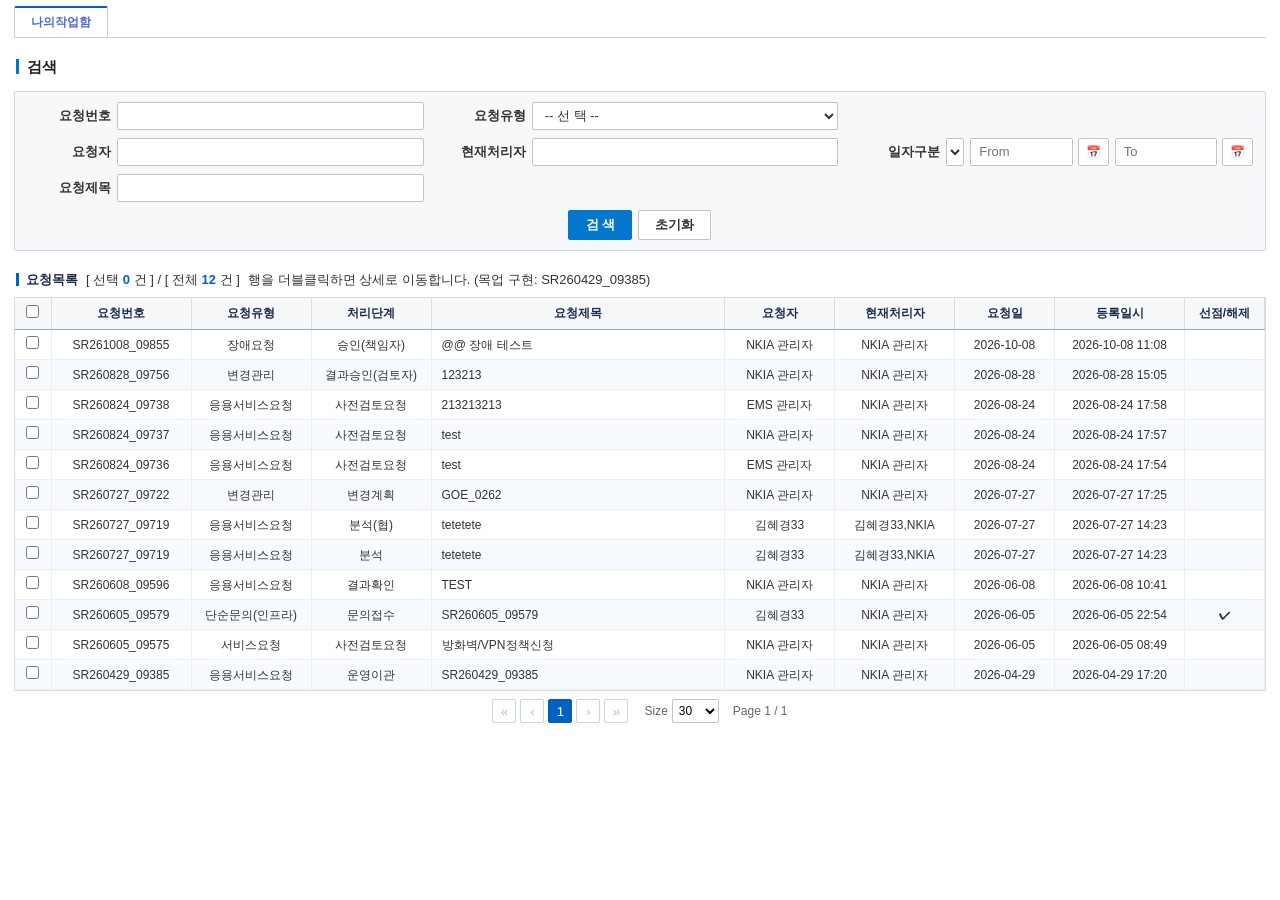
==== pages/mypage.html @ 5433b021 "Add files via upload" ====
<!DOCTYPE html>
<html lang="ko">
<head>
  <meta charset="utf-8">
  <meta name="viewport" content="width=device-width, initial-scale=1">
  <title>대기함 — My Page 〉 나의 작업함 | SR관리시스템</title>
  <link rel="stylesheet" href="../assets/css/tokens.css">
  <link rel="stylesheet" href="../assets/css/common.css">
  <script src="../assets/js/datepicker.js" defer></script>
</head>
<body class="content-page">
<!-- 콘텐츠 전용 문서: 셸(좌측 메뉴 + 상단 헤더 + 탭)은 index.html 이 유지 -->
<!-- 화면 정의서: functionMd/mypage.md
     흐름: 나의작업함(대기함 목록) → 행 더블클릭 → [요청번호] 운영이관 문서탭 → CSR 전송 팝업 -->
  <main class="app-content">

    <!-- 인페이지 문서 탭 (원본: 나의작업함 | [SR…] 운영이관 ✕) -->
    <div class="doc-tabs" id="docTabs">
      <div class="doc-tab active" data-doc="list">나의작업함</div>
      <div class="doc-tab" data-doc="detail" hidden><span class="dt-label"></span><span class="x" title="닫기">✕</span></div>
    </div>

    <!-- =====================================================================
         문서 1 · 나의작업함 (대기함 목록)
    ====================================================================== -->
    <section class="doc-panel" data-doc="list">
      <div class="page-title">검색</div>
      <div class="search-box search-box--col3">
        <div class="sb-field"><span class="fc-label">요청번호</span><input class="field" id="sfSr"></div>
        <div class="sb-field"><span class="fc-label">요청유형</span>
          <select class="field" id="sfType">
            <option value="">-- 선 택 --</option>
            <option>서비스요청</option><option>변경관리</option><option>장애요청</option><option>문제요청</option>
            <option>구성항목변경관리</option><option>응용서비스요청</option><option>결함요청</option>
            <option>단순문의(응용)</option><option>단순문의(인프라)</option>
          </select></div>
        <div></div>
        <div class="sb-field"><span class="fc-label">요청자</span><input class="field" id="sfUser"></div>
        <div class="sb-field"><span class="fc-label">현재처리자</span><input class="field" id="sfWorker"></div>
        <div class="sb-field"><span class="fc-label">일자구분</span>
          <select class="field" id="sfDateType"><option value="">-- 선 택 --</option><option>요청일</option><option>등록일시</option></select>
          <div class="input-wrap input-wrap--datetime"><input class="field" placeholder="From"><button class="icon-btn" title="달력">📅</button></div>
          <div class="input-wrap input-wrap--datetime"><input class="field" placeholder="To"><button class="icon-btn" title="달력">📅</button></div>
        </div>
        <div class="sb-field"><span class="fc-label">요청제목</span><input class="field" id="sfTitle"></div>
        <div></div><div></div>
        <div class="sb-actions sb-actions--center">
          <button class="btn btn--primary" id="btnSearch">검 색</button>
          <button class="btn" id="btnReset">초기화</button>
        </div>
      </div>

      <div class="subhead">
        <span class="title">요청목록</span>
        <span class="meta">[ 선택 <b id="listChk">0</b> 건 ] / [ 전체 <b id="listTotal">0</b> 건 ]</span>
        <span class="meta">행을 더블클릭하면 상세로 이동합니다. (목업 구현: SR260429_09385)</span>
      </div>
      <div class="grid-scroll">
        <table class="grid" style="min-width:1200px;">
          <thead>
            <tr>
              <th style="width:36px"><input type="checkbox" id="listAll"></th>
              <th style="width:140px">요청번호</th>
              <th style="width:120px">요청유형</th>
              <th style="width:120px">처리단계</th>
              <th>요청제목</th>
              <th style="width:110px">요청자</th>
              <th style="width:120px">현재처리자</th>
              <th style="width:100px">요청일</th>
              <th style="width:130px">등록일시</th>
              <th style="width:80px">선점/해제</th>
            </tr>
          </thead>
          <tbody id="listBody"></tbody>
        </table>
      </div>
      <div class="pager">
        <button disabled>&laquo;</button><button disabled>&lsaquo;</button>
        <button class="active">1</button>
        <button disabled>&rsaquo;</button><button disabled>&raquo;</button>
        <span class="pg-size">Size <select><option>30</option><option>50</option><option>100</option></select></span>
        <span class="pg-info">Page 1 / 1</span>
      </div>
    </section>

    <!-- =====================================================================
         문서 2 · [SR260429_09385] 운영이관 (요청 상세)
    ====================================================================== -->
    <section class="doc-panel" data-doc="detail" hidden>

      <div class="flow-head">
        <span class="title">절차 흐름도</span>
        <span class="spacer"></span>
        <button class="btn btn--primary btn--sm" id="btnFoldAll">폼 펼치기</button>
        <button class="btn btn--primary btn--sm" id="btnFoldNone">폼 접기</button>
        <button class="btn btn--primary btn--sm">CSR게시판</button>
      </div>
      <div class="proc-flow" id="procFlow"></div>

      <!-- 현재 단계: 운영이관 -->
      <div class="foldable">
        <div class="fold-head">운영이관</div>
        <div class="fold-body">
          <div class="subhead">
            <span class="title">테스트 현황</span>
            <span class="spacer"></span>
            <button class="btn btn--primary">테스트 계획/결과</button>
          </div>
          <div class="grid-scroll grid-scroll--min3">
            <table class="grid">
              <thead><tr><th>유형</th><th style="width:16%">테스트케이스</th><th style="width:12%">성공</th><th style="width:12%">실패</th><th style="width:12%">결함</th></tr></thead>
              <tbody>
                <tr><td class="num">단위테스트</td><td class="num">1</td><td class="num">1</td><td class="num">0</td><td class="num">0</td></tr>
                <tr><td class="num">사용자승인테스트</td><td class="num">1</td><td class="num">1</td><td class="num">0</td><td class="num">0</td></tr>
              </tbody>
            </table>
          </div>

          <div class="form">
            <div class="form-row">
              <div class="fc fc--full">
                <span class="fc-label">소스 URL</span>
                <div class="url-row"><input class="field" readonly value="https://svn.tmoney.example/svn/NSS"><button class="btn btn--primary">소스 목록</button></div>
              </div>
              <div class="fc fc--full">
                <span class="fc-label">산출물 URL</span>
                <div class="url-row"><input class="field" readonly value=""><button class="btn btn--primary" disabled>산출물 목록</button></div>
              </div>
            </div>
            <div class="note-warn">소스 URL/산출물URL 정보가 없을 시 소스 목록/산출물 목록이 보이지 않습니다.</div>
            <div class="form-row">
              <div class="fc fc--span2">
                <span class="fc-label">CSR전송유형</span>
                <div class="radio-set">
                  <label><input type="radio" name="csrType" value="01"> 펌웨어/앱</label>
                  <label><input type="radio" name="csrType" value="02" checked> 운영정보</label>
                  <label><input type="radio" name="csrType" value="03"> 대상아님</label>
                </div>
              </div>
            </div>
            <div class="form-row">
              <div class="fc"><div class="btn-group"><button class="btn btn--primary" id="btnCsrOpen">CSR 전송</button></div></div>
            </div>
            <div class="form-row">
              <div class="fc fc--full">
                <span class="fc-label">결과확인</span>
                <div class="textarea-wrap">
                  <textarea class="field ta--4row"></textarea>
                  <div class="scroll-btns"><button class="up">▲</button><button class="down">▼</button></div>
                </div>
              </div>
            </div>
          </div>

          <div class="ctabs">
            <div class="ctab active">파일정보<span class="cnt">0</span></div>
            <div class="ctab">IT자원정보<span class="cnt">0</span></div>
            <div class="ctab">연관SR정보<span class="cnt">0</span></div>
          </div>
          <div class="subhead">
            <span class="title">첨부파일 목록</span>
            <span class="spacer"></span>
            <button class="btn btn--primary">파일 선택</button>
          </div>
          <div class="grid-scroll grid-scroll--min3">
            <table class="grid">
              <thead><tr><th>파일명</th><th style="width:140px">작업명</th><th style="width:110px">등록자</th><th style="width:110px">등록일</th><th style="width:80px">Size</th><th style="width:60px">삭제</th></tr></thead>
              <tbody><tr><td class="empty" colspan="6">첨부된 파일이 없습니다.</td></tr></tbody>
            </table>
          </div>
        </div>
      </div>

      <div class="form-actions"><button class="btn btn--primary" id="btnDone">완료</button></div>

      <!-- 이전 단계 내용 (읽기전용 · 접이식) — 요청등록은 펼침, 나머지는 접힘 -->
      <div class="foldable js-fold">
        <div class="fold-head">요청등록<span class="spacer"></span><button class="btn btn--sm fold-btn">접기</button></div>
        <div class="fold-body">
          <div class="section-title">기본 정보</div>
          <div class="form">
            <div class="form-row">
              <div class="fc"><span class="fc-label">요청유형</span>
                <select class="field" disabled><option>응용서비스요청</option></select></div>
              <div class="fc"><span class="fc-label">요청번호</span><input class="field" readonly value="SR260429_09385"></div>
              <div class="fc"><span class="fc-label">상위연계요청번호</span>
                <div class="input-wrap"><input class="field" readonly><button class="icon-btn" disabled>↺</button></div></div>
              <div class="fc"></div>
            </div>
            <div class="form-row">
              <div class="fc"><span class="fc-label">요청자</span>
                <div class="input-wrap"><input class="field" readonly value="NKIA 관리자"><button class="icon-btn" disabled>🔍</button><button class="icon-btn" disabled>↺</button></div></div>
              <div class="fc"><span class="fc-label">요청자부서</span><input class="field" readonly value="MY TMONEY"></div>
              <div class="fc"><span class="fc-label">등록자</span><input class="field" readonly value="NKIA 관리자"></div>
              <div class="fc"></div>
            </div>
          </div>
          <div class="section-title">요청 정보</div>
          <div class="form">
            <div class="form-row">
              <div class="fc"><span class="fc-label req">시스템</span>
                <div class="input-wrap"><input class="field" readonly value="수도권통합정산시스템"><button class="icon-btn" disabled>🔍</button><button class="icon-btn" disabled>↺</button></div></div>
              <div class="fc"><span class="fc-label req">업무책임자</span>
                <div class="input-wrap"><input class="field" readonly value="NKIA 관리자"><button class="icon-btn" disabled>🔍</button><button class="icon-btn" disabled>↺</button></div></div>
              <div class="fc"><span class="fc-label req">요청일시</span>
                <div class="input-wrap"><input class="field" readonly value="2026-04-29"><button class="icon-btn" disabled>📅</button>
                  <select class="field field--time" disabled><option>17</option></select><select class="field field--time" disabled><option>20</option></select></div></div>
              <div class="fc"><span class="fc-label req">완료요구일시</span>
                <div class="input-wrap"><input class="field" readonly value="2026-05-06"><button class="icon-btn" disabled>📅</button>
                  <select class="field field--time" disabled><option>17</option></select><select class="field field--time" disabled><option>20</option></select></div></div>
            </div>
            <div class="form-row">
              <div class="fc"><span class="fc-label">업무</span><input class="field" readonly value="1회용교통카드"></div>
              <div class="fc"><span class="fc-label">업무담당자</span><input class="field" readonly value="NKIA 관리자"></div>
              <div class="fc"><span class="fc-label">관리부서책임자</span><input class="field" readonly value="NKIA 관리자"></div>
              <div class="fc"><span class="fc-label req">요청부서책임자</span>
                <div class="input-wrap"><input class="field" readonly value="NKIA 관리자"><button class="icon-btn" disabled>🔍</button><button class="icon-btn" disabled>↺</button></div></div>
            </div>
            <div class="form-row">
              <div class="fc fc--full"><span class="fc-label req">제목</span><input class="field" readonly value="SR260429_09385"></div>
            </div>
            <div class="form-row">
              <div class="fc fc--full"><span class="fc-label req">요청내용</span>
                <div class="textarea-wrap">
                  <textarea class="field" readonly>▣ 현상 및 문제점
 -

▣ 요청 내용
 -
 -
 -

▣ 데이터 사용 용도 및 목적/제공처
 ※ 데이터 추출을 위한 CSR인 경우, 필수 입력항목입니다.
 ※ 미작성 시 반려됩니다.
 - 용도 및 목적
 - 제공처

▣ 연락처</textarea>
                  <div class="scroll-btns"><button class="up">▲</button><button class="down">▼</button></div>
                </div></div>
            </div>
          </div>
        </div>
      </div>
      <div id="prevFolds"></div>
    </section>

    <!-- =====================================================================
         팝업 · CSR 전송 (원본 운영이관 단계 [CSR 전송] 팝업 재현 + mypage.md 수정사항 반영)
    ====================================================================== -->
    <div class="modal-overlay" id="csrModal" aria-hidden="true">
      <div class="modal modal--csr" role="dialog" aria-modal="true" aria-label="CSR 전송">
        <div class="modal-head">CSR 전송<span class="mh-close" data-close title="닫기">✕</span></div>
        <div class="modal-body">

          <div class="page-title">검색</div>
          <div class="search-box search-box--nowrap">
            <div class="sb-field">
              <span class="fc-label">요청일</span>
              <div class="input-wrap input-wrap--datetime"><input class="field" id="csrFrom"><button class="icon-btn" title="달력">📅</button></div>
              <span>~</span>
              <div class="input-wrap input-wrap--datetime"><input class="field" id="csrTo"><button class="icon-btn" title="달력">📅</button></div>
            </div>
            <div class="sb-actions sb-actions--center">
              <button class="btn btn--primary" id="btnCsrSearch">검 색</button>
              <button class="btn" id="btnCsrReset">초기화</button>
            </div>
          </div>

          <!-- 대상 CSR : 현재 요청과 동일한 업무코드의 CSR 전체 -->
          <div class="subhead">
            <span class="title">대상 CSR</span>
            <span class="meta">[ 선택 <b id="tgtChk">0</b> 건 ]</span>
            <span class="spacer"></span>
            <label class="opt">배포승인시험만 수행 <input type="checkbox" id="chkTestOnly"></label>
            <button class="btn btn--primary" id="btnSend">전송</button>
          </div>
          <div class="grid-scroll grid-scroll--rows" style="--grid-visible-rows:5">
            <table class="grid">
              <thead>
                <tr>
                  <th style="width:36px"><input type="checkbox" id="tgtAll"></th>
                  <th style="width:150px">요청번호</th>
                  <th>제목</th>
                  <th style="width:100px">요청일</th>
                  <th style="width:110px">요청자</th>
                  <th style="width:110px">작업단계</th>
                </tr>
              </thead>
              <tbody id="tgtBody"></tbody>
            </table>
          </div>

          <!-- CSR 전송 현황 (구 '배포/승인시험 현황') : 현재 요청번호가 속한 그룹만 · 그룹요청번호 내림차순 -->
          <div class="subhead">
            <span class="title">CSR 전송 현황</span>
            <span class="meta">[ 선택 <b id="stChk">0</b> 건 ] / [ 전체 <b id="stTotal">0</b> 건 ]</span>
            <span class="spacer"></span>
            <button class="btn btn--primary" id="btnCancelSend">전송취소</button>
          </div>
          <div class="grid-scroll grid-scroll--rows" style="--grid-visible-rows:6">
            <table class="grid" style="min-width:1040px;">
              <thead>
                <tr>
                  <th style="width:36px"><input type="checkbox" id="stAll"></th>
                  <th style="width:140px">그룹요청번호</th>
                  <th style="width:140px">요청번호</th>
                  <th>제목</th>
                  <th style="width:100px">전송일자</th>
                  <th style="width:80px">전송상태</th>
                  <th style="width:100px">취소일자</th>
                  <th style="width:80px">취소상태</th>
                </tr>
              </thead>
              <tbody id="stBody"></tbody>
            </table>
          </div>
        </div>
        <div class="modal-foot"><button class="btn btn--muted" data-close>닫 기</button></div>
      </div>
    </div>

    <!-- 알림/확인 대화상자 (경고창) — 다른 모달 위에 뜬다 -->
    <div class="modal-overlay modal-overlay--top" id="dlg" aria-hidden="true">
      <div class="modal modal--narrow" role="alertdialog" aria-modal="true">
        <div class="modal-head"><span id="dlgTitle">알림</span></div>
        <div class="dlg-msg" id="dlgMsg"></div>
        <div class="modal-foot">
          <button class="btn btn--primary" id="dlgOk">확인</button>
          <button class="btn btn--muted" id="dlgCancel">취소</button>
        </div>
      </div>
    </div>

  </main>

<script>
(function () {
  var $ = function (id) { return document.getElementById(id); };
  var each = function (list, fn) { Array.prototype.forEach.call(list, fn); };

  /* ---------- 공통: 날짜 ---------- */
  function pad(n, w) { n = String(n); while (n.length < (w || 2)) n = '0' + n; return n; }
  function ymd(d) { return d.getFullYear() + '-' + pad(d.getMonth() + 1) + '-' + pad(d.getDate()); }
  var NOW = new Date();
  var TODAY = ymd(NOW);
  function monthsAgo(n) { var d = new Date(NOW); d.setMonth(d.getMonth() - n); return ymd(d); }

  /* ---------- 공통: 경고창(알림/확인) ---------- */
  var dlgOk = null;
  function openDlg(title, msg, withCancel, onOk) {
    $('dlgTitle').textContent = title; $('dlgMsg').textContent = msg;
    $('dlgCancel').hidden = !withCancel; dlgOk = onOk || null;
    $('dlg').classList.add('open');
  }
  function closeDlg() { $('dlg').classList.remove('open'); }
  function uiAlert(msg) { openDlg('알림', msg, false); }
  function uiConfirm(msg, onOk) { openDlg('확인', msg, true, onOk); }
  $('dlgOk').addEventListener('click', function () { var f = dlgOk; closeDlg(); if (f) f(); });
  $('dlgCancel').addEventListener('click', closeDlg);

  /* =====================================================================
     1. 나의작업함 (대기함 목록)
  ===================================================================== */
  var CUR_SR = 'SR260429_09385';   /* 목업으로 상세 구현한 요청 */
  var LIST = [
    ['SR261008_09855', '장애요청',       '승인(책임자)',     '@@ 장애 테스트',   'NKIA 관리자', 'NKIA 관리자',       '2026-10-08', '2026-10-08 11:08', ''],
    ['SR260828_09756', '변경관리',       '결과승인(검토자)', '123213',           'NKIA 관리자', 'NKIA 관리자',       '2026-08-28', '2026-08-28 15:05', ''],
    ['SR260824_09738', '응용서비스요청', '사전검토요청',     '213213213',        'EMS 관리자',  'NKIA 관리자',       '2026-08-24', '2026-08-24 17:58', ''],
    ['SR260824_09737', '응용서비스요청', '사전검토요청',     'test',             'NKIA 관리자', 'NKIA 관리자',       '2026-08-24', '2026-08-24 17:57', ''],
    ['SR260824_09736', '응용서비스요청', '사전검토요청',     'test',             'EMS 관리자',  'NKIA 관리자',       '2026-08-24', '2026-08-24 17:54', ''],
    ['SR260727_09722', '변경관리',       '변경계획',         'GOE_0262',         'NKIA 관리자', 'NKIA 관리자',       '2026-07-27', '2026-07-27 17:25', ''],
    ['SR260727_09719', '응용서비스요청', '분석(협)',         'tetetete',         '김혜경33',    '김혜경33,NKIA',     '2026-07-27', '2026-07-27 14:23', ''],
    ['SR260727_09719', '응용서비스요청', '분석',             'tetetete',         '김혜경33',    '김혜경33,NKIA',     '2026-07-27', '2026-07-27 14:23', ''],
    ['SR260608_09596', '응용서비스요청', '결과확인',         'TEST',             'NKIA 관리자', 'NKIA 관리자',       '2026-06-08', '2026-06-08 10:41', ''],
    ['SR260605_09579', '단순문의(인프라)','문의접수',        'SR260605_09579',   '김혜경33',    'NKIA 관리자',       '2026-06-05', '2026-06-05 22:54', '✔'],
    ['SR260605_09575', '서비스요청',     '사전검토요청',     '방화벽/VPN정책신청','NKIA 관리자','NKIA 관리자',       '2026-06-05', '2026-06-05 08:49', ''],
    ['SR260429_09385', '응용서비스요청', '운영이관',         'SR260429_09385',   'NKIA 관리자', 'NKIA 관리자',       '2026-04-29', '2026-04-29 17:20', '']
  ];
  var listView = LIST.slice();

  function renderList() {
    $('listBody').innerHTML = listView.map(function (r) {
      return '<tr class="is-openable" data-sr="' + r[0] + '">' +
        '<td class="num"><input type="checkbox" class="list-chk"></td>' +
        '<td class="num">' + r[0] + '</td><td class="num">' + r[1] + '</td><td class="num">' + r[2] + '</td>' +
        '<td>' + r[3] + '</td><td class="num">' + r[4] + '</td><td class="num">' + r[5] + '</td>' +
        '<td class="date">' + r[6] + '</td><td class="date">' + r[7] + '</td><td class="num">' + r[8] + '</td></tr>';
    }).join('') || '<tr><td class="empty" colspan="10">조회된 요청이 없습니다.</td></tr>';
    $('listTotal').textContent = listView.length;
    $('listChk').textContent = 0; $('listAll').checked = false;
  }
  $('listBody').addEventListener('change', function () {
    $('listChk').textContent = $('listBody').querySelectorAll('.list-chk:checked').length;
  });
  $('listAll').addEventListener('change', function () {
    var on = this.checked;
    each($('listBody').querySelectorAll('.list-chk'), function (c) { c.checked = on; });
    $('listChk').textContent = on ? $('listBody').querySelectorAll('.list-chk').length : 0;
  });
  $('listBody').addEventListener('dblclick', function (e) {
    var tr = e.target.closest('tr[data-sr]'); if (!tr) return;
    openDetail();   /* 목업: 어느 행을 더블클릭해도 CUR_SR 상세로 진입 */
  });
  function has(v, q) { return !q || String(v).indexOf(q) > -1; }
  $('btnSearch').addEventListener('click', function () {
    var sr = $('sfSr').value.trim(), tp = $('sfType').value, us = $('sfUser').value.trim(),
        wk = $('sfWorker').value.trim(), tt = $('sfTitle').value.trim();
    listView = LIST.filter(function (r) {
      return has(r[0], sr) && (!tp || r[1] === tp) && has(r[4], us) && has(r[5], wk) && has(r[3], tt);
    });
    renderList();
  });
  $('btnReset').addEventListener('click', function () {
    ['sfSr', 'sfUser', 'sfWorker', 'sfTitle'].forEach(function (id) { $(id).value = ''; });
    $('sfType').value = ''; $('sfDateType').value = '';
    listView = LIST.slice(); renderList();
  });
  renderList();

  /* =====================================================================
     2. 문서 탭 (나의작업함 ↔ [요청번호] 운영이관)
  ===================================================================== */
  function showDoc(key) {
    each(document.querySelectorAll('.doc-tab'), function (t) { t.classList.toggle('active', t.dataset.doc === key); });
    each(document.querySelectorAll('.doc-panel'), function (p) { p.hidden = p.dataset.doc !== key; });
  }
  var detailTab = document.querySelector('.doc-tab[data-doc="detail"]');
  function openDetail() {
    detailTab.querySelector('.dt-label').textContent = '[' + CUR_SR + '] 운영이관';
    detailTab.hidden = false; showDoc('detail'); scrollFlowToActive();
  }
  $('docTabs').addEventListener('click', function (e) {
    var tab = e.target.closest('.doc-tab'); if (!tab) return;
    if (e.target.classList.contains('x')) { tab.hidden = true; showDoc('list'); return; }
    showDoc(tab.dataset.doc);
  });

  /* =====================================================================
     3. 절차 흐름도 (원본 SR260429_09385 이력) · 이전 단계 접기 패널
  ===================================================================== */
  var USER = 'NKIA 관리자';
  var FLOW = [
    { name: '요청등록',               s: '2026-04-29 17:20', e: '2026-04-29 17:20' },
    { name: '사전검토요청',           s: '2026-04-29 17:20', e: '2026-04-29 17:21' },
    { name: '요청부서 책임자승인',    s: '2026-04-29 17:21', e: '2026-04-29 17:21' },
    { name: '관리부서 책임자승인',    s: '2026-04-29 17:21', e: '2026-04-29 17:21' },
    { name: '접수',                   s: '2026-04-29 17:21', e: '2026-04-29 17:21' },
    { name: '분석',                   s: '2026-04-29 17:21', e: '2026-04-29 17:22' },
    { name: '[협업] 분석(협)',        s: '2026-04-29 17:21', e: '2026-04-29 17:21' },
    { name: '개발부서 책임자승인',    s: '2026-04-29 17:22', e: '2026-04-29 17:22' },
    { name: '설계/개발',              s: '2026-04-29 17:22', e: '2026-04-29 17:23' },
    { name: '[협업] 설계/개발(협)',   s: '2026-04-29 17:22', e: '2026-04-29 17:22' },
    { name: '3자 단위테스트',         s: '2026-04-29 17:23', e: '2026-04-29 17:23' },
    { name: '[협업] 3자 단위테스트(협)', s: '2026-04-29 17:23', e: '2026-04-29 17:23' },
    { name: '사용자승인 테스트',      s: '2026-04-29 17:23', e: '2026-04-29 17:23' },
    { name: '운영이관',               s: '2026-04-29 17:23', e: '' }
  ];
  var ACTIVE = FLOW.length - 1;
  function info(t, v) {
    return '<div class="proc-info"><span class="proc-info-title">' + t + '</span> <span class="proc-info-text">' + (v || '') + '</span></div>';
  }
  $('procFlow').innerHTML = FLOW.map(function (s, i) {
    return '<div class="proc-step"><div class="proc-arrow' + (i === ACTIVE ? ' active' : '') +
      '"><span class="proc-name">' + s.name + '</span></div>' +
      info('담당', USER) + info('시작', s.s) + info('종료', s.e) + '</div>';
  }).join('');
  /* 원본처럼 현재 단계가 보이도록 흐름도를 오른쪽 끝으로 스크롤 */
  function scrollFlowToActive() { var f = $('procFlow'); f.scrollLeft = f.scrollWidth; }

  /* 요청등록 이후 ~ 사용자승인 테스트 : 접힌 상태의 읽기전용 패널 (협업 단계는 상위 단계에 포함) */
  $('prevFolds').innerHTML = FLOW.slice(1, ACTIVE).filter(function (s) { return s.name.indexOf('[협업]') !== 0; })
    .map(function (s) {
      return '<div class="foldable js-fold collapsed">' +
        '<div class="fold-head">' + s.name + '<span class="spacer"></span><button class="btn btn--sm fold-btn">열기</button></div>' +
        '<div class="fold-body"><div class="form"><div class="form-row">' +
          '<div class="fc"><span class="fc-label">처리자</span><input class="field" readonly value="' + USER + '"></div>' +
          '<div class="fc"><span class="fc-label">시작일시</span><input class="field" readonly value="' + s.s + '"></div>' +
          '<div class="fc"><span class="fc-label">종료일시</span><input class="field" readonly value="' + s.e + '"></div>' +
          '<div class="fc"></div>' +
          '<div class="fc fc--full"><span class="fc-label">의견</span><textarea class="field ta--3row" readonly></textarea></div>' +
        '</div></div></div></div>';
    }).join('');

  function setFold(box, collapsed) {
    box.classList.toggle('collapsed', collapsed);
    var b = box.querySelector('.fold-btn'); if (b) b.textContent = collapsed ? '열기' : '접기';
  }
  document.addEventListener('click', function (e) {
    var head = e.target.closest('.js-fold > .fold-head'); if (!head) return;
    var box = head.parentElement; setFold(box, !box.classList.contains('collapsed'));
  });
  $('btnFoldAll').addEventListener('click', function () { each(document.querySelectorAll('.js-fold'), function (b) { setFold(b, false); }); });
  $('btnFoldNone').addEventListener('click', function () { each(document.querySelectorAll('.js-fold'), function (b) { setFold(b, true); }); });
  $('btnDone').addEventListener('click', function () { uiAlert('운영이관 완료 처리는 목업 범위 외입니다.\n(백엔드 미연동)'); });

  /* =====================================================================
     4. CSR 전송 팝업
       - 대상 CSR   : 현재 요청과 동일한 업무코드(BIZ)의 CSR 전체, 요청일 기간으로 검색
       - CSR 전송 현황 : 현재 요청번호(CUR_SR)를 포함한 그룹만, 그룹요청번호 내림차순
  ===================================================================== */
  var BIZ = { code: 'SFZ', name: '1회용교통카드' };   /* SR260429_09385 의 업무 */
  var TARGETS = [
    { no: 'SR260429_09385', title: 'SR260429_09385',                       date: '2026-04-29', user: 'NKIA 관리자', step: '운영이관' },
    { no: 'SR260601_09563', title: '@@test@@test@@test@@test@@test@@test', date: '2026-06-01', user: 'NKIA 관리자', step: '설계/개발' },
    { no: 'SR260602_09564', title: 'SR260602_09564',                       date: '2026-06-02', user: 'NKIA 관리자', step: '요청종료' },
    { no: 'SR260608_09595', title: 'SR260608_09595',                       date: '2026-06-08', user: '김혜경33',    step: '요청종료' },
    { no: 'SR260317_08425', title: 'SR260317_08420',                       date: '2026-03-17', user: 'NKIA 관리자', step: '요청종료' }
  ];
  function titleOf(no) { for (var i = 0; i < TARGETS.length; i++) if (TARGETS[i].no === no) return TARGETS[i].title; return ''; }

  /* 전송 이력 (전체). 현재 요청이 포함되지 않은 그룹도 검증에는 쓰이지만 목록에는 보이지 않는다. */
  var SENT = [
    { grp: 'GR260330_00001', no: 'SR260317_08425', sendDt: '2026-03-30', sendSt: '완료', cancelDt: '', cancelSt: '' },
    { grp: 'GR261012_00001', no: 'SR260429_09385', sendDt: '2026-10-12', sendSt: '완료', cancelDt: '2026-10-13', cancelSt: '완료' },
    { grp: 'GR261015_00001', no: 'SR260429_09385', sendDt: '2026-10-15', sendSt: '완료', cancelDt: '', cancelSt: '' },
    { grp: 'GR261015_00001', no: 'SR260602_09564', sendDt: '2026-10-15', sendSt: '완료', cancelDt: '', cancelSt: '' }
  ];
  function isCancelled(r) { return r.cancelSt === '완료'; }

  /* 그룹요청번호 = 'GR' + YYMMDD + '_' + 5자리 순번 (같은 일자 안에서 1씩 증가) */
  function nextGroupNo() {
    var prefix = 'GR' + TODAY.slice(2).replace(/-/g, '') + '_', max = 0;
    SENT.forEach(function (r) { if (r.grp.indexOf(prefix) === 0) max = Math.max(max, parseInt(r.grp.slice(prefix.length), 10)); });
    return prefix + pad(max + 1, 5);
  }

  /* 전송 검증: 선택한 SR 집합과 '정확히 같은 SR 집합'으로 묶인 그룹이 (취소되지 않은 채) 이미 있으면 실패
     - 2개 이상 선택: 선택한 SR 들이 모두 같은 그룹에 묶여 있고 그 그룹이 선택 SR 로만 구성된 경우
     - 1개 선택   : 그 SR 하나만으로 구성된 그룹이 있는 경우
     - 취소상태(완료)인 그룹은 제외 */
  function isDuplicate(nos) {
    var groups = {};
    SENT.forEach(function (r) {
      if (isCancelled(r)) return;
      (groups[r.grp] = groups[r.grp] || []).push(r.no);
    });
    var want = nos.slice().sort().join('|');
    return Object.keys(groups).some(function (g) { return groups[g].slice().sort().join('|') === want; });
  }

  function renderTargets() {
    var from = $('csrFrom').value, to = $('csrTo').value;
    var rows = TARGETS.filter(function (t) { return (!from || t.date >= from) && (!to || t.date <= to); });
    $('tgtBody').innerHTML = rows.map(function (t) {
      return '<tr data-no="' + t.no + '"><td class="num"><input type="checkbox" class="tgt-chk"></td>' +
        '<td class="num">' + t.no + '</td><td>' + t.title + '</td><td class="date">' + t.date + '</td>' +
        '<td>' + t.user + '</td><td class="num">' + t.step + '</td></tr>';
    }).join('') || '<tr><td class="empty" colspan="6">조회된 CSR이 없습니다.</td></tr>';
    $('tgtChk').textContent = 0; $('tgtAll').checked = false;
  }
  $('tgtBody').addEventListener('change', function () {
    $('tgtChk').textContent = $('tgtBody').querySelectorAll('.tgt-chk:checked').length;
  });
  $('tgtAll').addEventListener('change', function () {
    var on = this.checked;
    each($('tgtBody').querySelectorAll('.tgt-chk'), function (c) { c.checked = on; });
    $('tgtChk').textContent = $('tgtBody').querySelectorAll('.tgt-chk:checked').length;
  });

  function visibleSent() {
    var mine = {};
    SENT.forEach(function (r) { if (r.no === CUR_SR) mine[r.grp] = true; });
    return SENT.filter(function (r) { return mine[r.grp]; }).sort(function (a, b) {
      return a.grp < b.grp ? 1 : a.grp > b.grp ? -1 : (a.no < b.no ? -1 : a.no > b.no ? 1 : 0);
    });
  }
  function renderSent() {
    var rows = visibleSent();
    $('stBody').innerHTML = rows.map(function (r) {
      var off = isCancelled(r);
      return '<tr class="' + (off ? 'is-disabled' : '') + '" data-grp="' + r.grp + '">' +
        '<td class="num"><input type="checkbox" class="st-chk"' + (off ? ' disabled' : '') + '></td>' +
        '<td class="num">' + r.grp + '</td><td class="num">' + r.no + '</td>' +
        '<td>' + titleOf(r.no) + '</td><td class="date">' + r.sendDt + '</td><td class="num">' + r.sendSt + '</td>' +
        '<td class="date">' + r.cancelDt + '</td><td class="num">' + r.cancelSt + '</td></tr>';
    }).join('') || '<tr><td class="empty" colspan="8">전송된 CSR이 없습니다.</td></tr>';
    $('stTotal').textContent = rows.length; $('stAll').checked = false; syncSentSel();
  }
  /* 체크 시 같은 그룹요청번호 행을 함께 선택/해제 */
  function syncSentSel() {
    var n = 0;
    each($('stBody').querySelectorAll('tr[data-grp]'), function (tr) {
      var c = tr.querySelector('.st-chk'); tr.classList.toggle('selected', c.checked); if (c.checked) n++;
    });
    $('stChk').textContent = n;
  }
  $('stBody').addEventListener('change', function (e) {
    if (!e.target.classList.contains('st-chk')) return;
    var grp = e.target.closest('tr').dataset.grp, on = e.target.checked;
    each($('stBody').querySelectorAll('tr[data-grp="' + grp + '"] .st-chk:not(:disabled)'), function (c) { c.checked = on; });
    syncSentSel();
  });
  $('stAll').addEventListener('change', function () {
    var on = this.checked;
    each($('stBody').querySelectorAll('.st-chk:not(:disabled)'), function (c) { c.checked = on; });
    syncSentSel();
  });

  /* 전송 */
  $('btnSend').addEventListener('click', function () {
    var nos = []; each($('tgtBody').querySelectorAll('.tgt-chk:checked'), function (c) { nos.push(c.closest('tr').dataset.no); });
    if (!nos.length) { uiAlert('전송할 CSR을 선택하세요.'); return; }
    if (nos.indexOf(CUR_SR) < 0) { uiAlert('현재 SR요청이 선택되지 않았습니다.'); return; }   /* 현재 요청 미포함 전송 차단 */
    if (isDuplicate(nos)) { uiAlert('이미 등록된 SR입니다.'); return; }
    var grp = nextGroupNo();
    nos.forEach(function (no) { SENT.push({ grp: grp, no: no, sendDt: TODAY, sendSt: '완료', cancelDt: '', cancelSt: '' }); });
    renderTargets(); renderSent();   /* 대상 CSR 목록은 그대로 유지(선택만 해제) */
    uiAlert('전송되었습니다.\n그룹요청번호 ' + grp + ' (' + nos.length + '건)');
  });

  /* 전송취소 */
  $('btnCancelSend').addEventListener('click', function () {
    var grps = {};
    each($('stBody').querySelectorAll('.st-chk:checked'), function (c) { grps[c.closest('tr').dataset.grp] = true; });
    if (!Object.keys(grps).length) { uiAlert('전송취소할 항목을 선택하세요.'); return; }
    uiConfirm('정말 취소하시겠습니까?', function () {
      SENT.forEach(function (r) { if (grps[r.grp] && !isCancelled(r)) { r.cancelDt = TODAY; r.cancelSt = '완료'; } });
      renderSent();
    });
  });

  /* 팝업 열기/닫기 · 검색 */
  function resetCsrSearch() { $('csrFrom').value = monthsAgo(6); $('csrTo').value = TODAY; }
  $('btnCsrOpen').addEventListener('click', function () {
    resetCsrSearch(); renderTargets(); renderSent();
    $('csrModal').classList.add('open');
  });
  $('btnCsrSearch').addEventListener('click', renderTargets);
  $('btnCsrReset').addEventListener('click', function () { resetCsrSearch(); renderTargets(); });
  $('csrModal').addEventListener('click', function (e) {
    if (e.target === this || e.target.hasAttribute('data-close')) this.classList.remove('open');
  });
})();
</script>
</body>
</html>
---- assets/css/tokens.css ----
/* tokens.css — ITSM 목업 디자인 토큰 (SSOT: docs/style-guide.md §1) */
:root {
  /* ===== Brand / Primary ===== */
  --c-primary:        #0061C0;
  --c-primary-hover:  #0052a3;
  --c-label:          #2050B0;
  --c-link:           #3355ff;
  --c-accent-blue:    #0077CC;   /* 포인트 파랑 — 제목·탭·그룹 구분선·주요버튼·textarea 화살표 */

  /* ===== Header (상단 흰색 바) ===== */
  --c-header-bg:      #ffffff;
  --c-header-border:  #d5dde8;
  --c-header-text:    #333333;
  --c-header-title:   #000000;   /* 햄버거 + 현재위치 경로 글자 — 검은색 */
  --fs-gnb-path:      15px;      /* 현재위치 경로(ITSM Dashboard 등) */
  --fs-hamburger:     16px;
  --hamb-scale-x:     1.1;       /* 햄버거 3줄을 좌우로 10% 길게 (두께·간격은 유지) */
  --fs-gnb-right:     14px;      /* 우측 알림함/남은시간/아이콘 */
  --fs-gnb-badge:     12px;      /* 알림함 숫자 뱃지 */

  /* ===== LNB (좌측 네이비 메뉴 · 전체 단색) ===== */
  --c-gnb-bg:         #16224d;
  --c-gnb-icon:       #ffffff;
  --c-gnb-text:       #ffffff;
  --c-gnb-text-dim:   #8b96b8;
  --c-menu-impl:      #FFD400;   /* 목업 구현(신규·변경) 메뉴 강조 — 노란색 + 굵게 */
  --fs-menu-top:      16px;
  --fs-menu-sub:      15px;
  --menu-icon-size:   18px;   /* 대분류 아이콘(인라인 SVG) 크기 */
  --menu-icon-stroke: 1.7;    /* 아이콘 선 굵기 (24×24 viewBox 기준) */

  /* ===== Tab (원본 캡처 inputs/home_top.jpg 실측 — 푸른색 아님, 순수 회색 계열) ===== */
  --c-tab-bg:          #eeeeee;   /* 비활성 탭 배경 */
  --c-tab-bar:         #f6f6f6;   /* 탭 바(빈 영역) 배경 */
  --c-tab-border:      #cdcdcd;   /* 탭 구분선 · 탭 바 하단선 */
  --c-tab-text:        #545454;   /* 상단 탭 비활성 글자 */
  --c-tab-text-active: #5067D8;   /* 상단 탭 활성 글자 */
  --tab-height:        36px;      /* 탭 높이 (기존 33px + 3px) */

  /* ===== Dashboard ===== */
  /* 바로가기 위젯 — 원본 캡처 inputs/bypass widget.jpg 실측 (1:1 픽셀 기준) */
  --c-widget-border:  #dedee0;    /* 위젯 흰 패널 테두리 */
  --radius-widget:    8px;        /* 위젯 패널 모서리 라운딩 */
  --widget-pad-y:     14px;
  --widget-pad-x:     16px;
  --c-shortcut-bg:    #e9eff6;    /* 바로가기 카드 배경 (옅은 파랑) */
  --c-shortcut-hover: #dfe7f2;
  --c-shortcut-border:#c6cbdf;    /* 카드 테두리 (옅은 남보라) */
  --radius-shortcut:  6px;        /* 카드 모서리 라운딩 */
  --sc-height:        92px;       /* 카드 높이 */
  --sc-gap:           17px;       /* 카드 사이 간격 */
  --sc-inset:         16px;       /* 카드 줄의 좌우 추가 들여쓰기 (제목보다 안쪽) */
  --sc-icon-h:        62px;       /* 아이콘 높이 = PNG 원본 크기(78×62) */
  --sc-icon-gap:      22px;       /* 아이콘 ↔ 라벨 간격 */
  --fs-shortcut:      13px;       /* 카드 라벨 */

  /* ===== Home 히어로 배너 (원본 포털 배너 재현 · inputs/potal img2.jpg 기준 1340×507) ===== */
  --hero-img:         url('../img/home_hero.jpg');  /* 원본 배너에서 문구 제거한 배경 사진 */
  --hero-min-h:       440px;        /* 배너 높이 (KPI 카드 2단과 높이 정렬) — 원본 비율 2.64:1
                                       은 background cover 로 유지(잘라내기만, 왜곡 없음) */
  --hero-pad-y:       26px;
  --hero-pad-x:       22px;
  --fs-hero-title:    56px;         /* ITSM (원본 66px @1340폭 → 배너 높이 비례) */
  --fs-hero-sub:      18px;
  --fs-hero-desc:     14px;
  --hero-desc-gap:    26px;         /* 부제 ↔ 환영문구 간격 */

  /* ===== Accent Blues ===== */
  --c-accent:         #33aaff;
  --c-accent-light:   #66bbff;
  --c-accent-dark:    #336699;

  /* ===== Surfaces / Background ===== */
  --c-bg-app:         #f3f8ff;
  --c-bg-panel:       #ffffff;
  --c-bg-section:     #f7f8fa;
  --c-bg-row-alt:     #f7faff;
  --c-bg-readonly:    #efefef;
  --c-bg-highlight:   #f1e9a7;

  /* 그리드 헤더 하늘색 변형(.grid--sky) — 원본 실시간 이벤트정보 그리드(inputs/eventPop.jpg) */
  --c-grid-head-sky:  #eaf2fc;
  --sb-label-width:   84px;       /* .search-box--col3 / --col4 의 라벨 열 폭 */
  --modal-width:      1300px;     /* 모달 기본 폭 */
  --modal-width-wide: 1400px;     /* .modal--wide — 검색조건 3개를 1행에 넣는 팝업 */
  --ci-img:           url('../img/Tmoney_CI.png');   /* LNB 로고 CI (Tmoney T 심볼 + 글자 · 투명 배경, 원본 148×178) */
  --ci-mark-h:        44px;   /* LNB 로고 CI 높이 — GNB 높이(50px) 안에 글자까지 보이도록 축소 */
  --ci-mark-w:        37px;   /* = 높이 × 148/178 (원본 비율) */
  --c-row-disabled-bg:   #f0f0f0;  /* 비활성(취소) 행 배경 — CSR 전송 현황 전송취소 행 */
  --c-row-disabled-text: #a8a8a8;  /* 비활성(취소) 행 글자 */
  --modal-width-csr:  1280px;      /* CSR 전송 팝업 폭 (원본 실측 ≈1280) */
  --url-row-width:    540px;       /* 소스/산출물 URL 입력줄 폭 */
  --modal-width-narrow: 400px;    /* .modal--narrow — 장애보고 미리보기 등 좁은 팝업 */
  --textarea-h-4row:  88px;       /* .ta--4row — 4행 높이 textarea */
  --textarea-h-3row:  66px;       /* .ta--3row — 3행 높이 textarea */

  /* 그리드 행/헤더 높이 — .grid-scroll--rows 의 노출 행 수 계산에 쓴다 */
  --grid-head-h:      32px;
  --grid-row-h:       30px;
  --grid-visible-rows: 10;        /* .grid-scroll--rows : 이 행 수까지만 보이고 이후 스크롤 */

  /* ===== Borders ===== */
  --c-border:         #c9d6e8;
  --c-border-strong:  #99aabb;
  --c-border-field:   #c4c4c4;
  --c-border-grid:    #dcdcdc;

  /* ===== Text ===== */
  --c-text:           #333333;
  --c-text-muted:     #666666;
  --c-text-head:      #1a2b4a;
  --c-text-label:     #333333;
  --c-page-title:     #212121;    /* 페이지 제목 글자 (예: 장애등록) */

  /* ===== 절차 흐름도 (arrow-step · 원본 processTaskBox 재현) ===== */
  --c-flow-bg:        #eef7ff;    /* 화살표 단계 기본 배경 */
  --c-flow-border:    #dde2e8;    /* 화살표 단계 외곽선 (비활성만 · 실측) */
  --flow-arrow-h:     27px;       /* 화살표 바 높이 */
  --flow-arrow-notch: calc(var(--flow-arrow-h) / 2);  /* 촉/노치 깊이 = 높이의 1/2 → 45° 촉 유지 */
  --flow-arrow-gap:   4px;        /* 단계 사이 흰 틈 */
  --c-flow-name:      #4589ff;    /* 단계명 글자 (비활성) — 캡처 역보정 검증값, 변경 금지 */
  --c-flow-active:    #2793f8;    /* 현재(활성) 단계 배경 */
  --flow-step-width:  180px;      /* 단계 박스 폭 */

  /* ===== 통계 요약 타일 (점검통계조회 등 상단 집계) ===== */
  --c-stat-bg:        #f2f7ff;    /* 타일 배경 (옅은 파랑) */
  --stat-tile-h:      74px;       /* 타일 높이 */
  --fs-stat-value:    26px;       /* 타일 수치 글자 */
  --time-chip-h:      18px;       /* 시간 칩(.time-chip) 높이 — 그리드 행(30px) 안에 한 줄로 */

  /* ===== Status ===== */
  --c-status-wait:    #f0a020;
  --c-status-progress:#0061C0;
  --c-status-done:    #2e9e5b;
  --c-status-reject:  #d0454c;
  --c-required:       #ff0000;

  /* ===== Typography ===== */
  --font-base: 'Nanum Gothic', '나눔고딕', NanumGothic, '맑은 고딕',
               'Malgun Gothic', '돋움', Dotum, arial, tahoma, sans-serif;
  --fs-base:   12px;
  --fs-form:   13px;
  --fs-title:  15px;
  --fs-small:  11px;
  --fw-normal: 400;
  --fw-bold:   600;

  /* ===== Layout 치수 ===== */
  --gnb-height:       50px;
  --side-width:       220px;
  --field-height:     28px;
  --date-field-width: 130px;
  --time-sel-width:   84px;
  --time-sel-narrow:  56px;   /* .input-wrap 안의 시/분 select (날짜+시+분 묶음) */

  /* 달력 위젯 (datepicker) — style-guide §17 */
  --dp-width:         218px;  /* 팝오버 폭 (7열 × 30px + 좌우 여백) */
  --dp-head-h:        28px;   /* 헤더(« ‹ YYYY년 M월 › ») 높이 */
  --dp-cell-h:        26px;   /* 날짜 셀 높이 */

  /* 시간대 선택 위젯 (timeslot) — style-guide §18 */
  --tp-width:         400px;  /* 팝오버 폭 (행 라벨 + 12열 × 30px) */
  --tp-row-label-w:   38px;   /* 행 라벨(오전/오후) 폭 */
  --tp-cell-h:        26px;   /* 시각 셀 높이 */

  --textarea-height:  150px;
  --btn-height:       30px;
  --radius:           2px;
  --form-gap:         16px;
}
---- assets/css/common.css ----
/* common.css — ITSM 목업 공통 스타일 (SSOT: docs/style-guide.md) */

/* ===== 2. Reset & Base ===== */
* { margin: 0; padding: 0; box-sizing: border-box; -webkit-font-smoothing: antialiased; }
html, body { height: 100%; }
body {
  font-family: var(--font-base);
  font-size: var(--fs-base);
  color: var(--c-text);
  line-height: 1.4;
  background: var(--c-bg-app);
}
ul, ol, li { list-style: none; }
table { border-collapse: collapse; border-spacing: 0; }
/* `hidden` 속성은 항상 우선한다 — `.btn{display:inline-flex}` 같은 클래스 규칙이
   브라우저 기본 `[hidden]{display:none}` 을 덮어써서 숨겨지지 않는 것을 막는다. */
[hidden] { display: none !important; }
a { color: var(--c-link); text-decoration: none; }
a:hover { text-decoration: underline; }

/* ===== 3. Application Shell ([LNB][main] 가로 배치) ===== */
.app       { display: flex; height: 100vh; }
.app-lnb   { width: var(--side-width); background: var(--c-gnb-bg);
             color: var(--c-gnb-text-dim);
             display: flex; flex-direction: column;
             overflow-y: auto; flex-shrink: 0;
             /* 스크롤은 유지하되 스크롤바는 숨긴다 (네이비 단색 유지) */
             scrollbar-width: none;        /* Firefox */
             -ms-overflow-style: none; }   /* 구 Edge/IE */
.app-lnb::-webkit-scrollbar { width: 0; height: 0; display: none; }  /* Chrome·Edge·Safari */
.app-main  { flex: 1; display: flex; flex-direction: column; min-width: 0; }
.app-gnb   { height: var(--gnb-height); background: var(--c-header-bg);
             border-bottom: 1px solid var(--c-header-border);
             display: flex; align-items: center; flex-shrink: 0; }
.app-content { flex: 1; background: var(--c-bg-panel); overflow: auto; padding: 6px 14px 16px; }

/* 셸 + iframe 네비게이션 */
.content-frame { flex: 1; width: 100%; min-height: 0; border: 0; background: var(--c-bg-panel); }
.content-page  { height: 100%; background: var(--c-bg-panel); }
.content-page .app-content { min-height: 100%; }

/* 3.1 우측 헤더 (흰색) */
.gnb-path  { display: flex; align-items: center; gap: 10px; padding: 0 16px;
             font-size: var(--fs-gnb-path); font-weight: var(--fw-bold);
             color: var(--c-header-title); }
/* 햄버거 — scaleX 로 3줄만 좌우로 늘린다(두께·줄간격은 글리프 그대로) */
.gnb-path .hamburger { font-size: var(--fs-hamburger); color: var(--c-header-title);
             cursor: pointer; display: inline-block;
             transform: scaleX(var(--hamb-scale-x)); transform-origin: center; }
.gnb-path .star { color: #f0a020; }
.gnb-right { margin-left: auto; display: flex; align-items: center; gap: 16px;
             padding: 0 18px; font-size: var(--fs-gnb-right); color: var(--c-text-muted); }
.gnb-right .badge { background: var(--c-status-reject); color: #fff; border-radius: 8px;
             font-size: var(--fs-gnb-badge); padding: 1px 6px; margin-left: 4px; }
.gnb-right .icon { cursor: pointer; opacity: .8; }

/* 3.2 LNB (전체 단색 · 로고 상단 · 흰색 아이콘 · 선택 시 흰색/미선택 어둡게) */
.lnb-logo { height: var(--gnb-height); display: flex; align-items: center; gap: 8px;
            padding: 0 16px; font-size: 19px; font-weight: var(--fw-bold);
            color: #fff; flex-shrink: 0; }
/* CI 마크: Tmoney CI 전체(T 심볼 + Tmoney 글자, 투명 배경 PNG) — 이미지/크기는 토큰 --ci-img · --ci-mark-w/h */
.lnb-logo .mark { width: var(--ci-mark-w); height: var(--ci-mark-h); flex-shrink: 0;
            background: var(--ci-img) center / contain no-repeat; }

.lnb-top  { display: flex; align-items: center; gap: 10px; padding: 11px 16px;
            font-size: var(--fs-menu-top); color: var(--c-gnb-text-dim); cursor: pointer; }
.lnb-top:hover  { color: #fff; }
.lnb-top.active { color: var(--c-gnb-text); font-weight: var(--fw-bold); }
/* 대분류 아이콘 — 원본 아이콘 폰트(ps-font-icon-*)를 인라인 SVG 라인아트로 재현.
   stroke/fill 은 currentColor 라 LNB 색 규칙(흰색·강조색)을 그대로 따른다. */
.lnb-top .ic    { width: var(--menu-icon-size); height: var(--menu-icon-size);
                  flex: 0 0 var(--menu-icon-size); display: inline-flex;
                  color: var(--c-gnb-icon); }
.lnb-top .ic svg { width: 100%; height: 100%; fill: none; stroke: currentColor;
                  stroke-width: var(--menu-icon-stroke);
                  stroke-linecap: round; stroke-linejoin: round; }

.lnb-sub  { display: flex; align-items: center; padding: 9px 16px 9px 34px;
            font-size: var(--fs-menu-sub); color: var(--c-gnb-text-dim); cursor: pointer; }
.lnb-sub:hover  { color: #fff; }
.lnb-sub .chev  { margin-left: auto; font-size: 10px; color: var(--c-gnb-icon); }

.lnb-leaf { display: block; padding: 8px 16px 8px 46px; font-size: var(--fs-menu-sub);
            color: var(--c-gnb-text-dim); cursor: pointer; }
.lnb-leaf:hover  { color: #fff; }
.lnb-leaf.active { color: var(--c-gnb-text); font-weight: var(--fw-bold); }

/* 목업 구현(신규 추가·변경) 메뉴 강조 — 노란색 + 굵게.
   leaf(`.lnb-leaf.impl`)에만 클래스를 붙이면 index.html 인라인 JS가 상위 트리(중분류·대분류)까지 전파한다.
   hover/active 보다 뒤에 두어 상태와 무관하게 노란색을 유지한다. */
.lnb-top.impl, .lnb-sub.impl, .lnb-leaf.impl,
.lnb-top.impl:hover, .lnb-sub.impl:hover, .lnb-leaf.impl:hover,
.lnb-top.impl.active, .lnb-leaf.impl.active {
  color: var(--c-menu-impl);
  font-weight: var(--fw-bold);
}

/* 3-depth 트리 펼침/접힘 (클릭 토글) — .lnb-node > 헤더(.has-children) + .lnb-children */
.lnb-children { display: none; }
.lnb-node.open > .lnb-children { display: block; }
.lnb-top .chev { margin-left: auto; font-size: 10px; color: var(--c-gnb-icon); }
.lnb-top .chev, .lnb-sub .chev { transition: transform .15s ease; }
.lnb-node.open > .has-children > .chev { transform: rotate(90deg); }   /* ▶ → ▼ */

/* 3.3 콘텐츠 탭 바 */
.app-tabs { display: flex; background: var(--c-tab-bar);
            border-bottom: 1px solid var(--c-tab-border); flex-shrink: 0; }
.app-tab  { display: flex; align-items: center; gap: 8px; padding: 0 16px;
            height: var(--tab-height);
            font-size: 12px; color: var(--c-tab-text); background: var(--c-tab-bg);
            border-right: 1px solid var(--c-tab-border); cursor: pointer; }
/* 활성 탭은 흰 배경 + 파란 글씨만. 원본에는 탭 위쪽 파란 줄이 없다(추가 금지) */
.app-tab.active { background: #fff; color: var(--c-tab-text-active); font-weight: var(--fw-bold); }
.app-tab .x { color: #999; font-size: 11px; }

/* ===== 4. 페이지 제목 / 섹션 제목 ===== */
.page-title { display: flex; align-items: center; font-size: var(--fs-title);
              font-weight: var(--fw-bold); color: var(--c-page-title); padding: 8px 2px; }
.page-title::before { content: ''; width: 3px; height: 15px; margin-right: 8px;
              background: var(--c-accent-blue); }
.section-title { display: flex; align-items: center; font-size: 14px;
              font-weight: var(--fw-bold); color: var(--c-accent-blue);
              padding: 6px 2px; margin-top: 8px;
              border-bottom: 2px solid var(--c-accent-blue); }   /* 그룹 구분선 (2px · 포인트 파랑) */

/* ===== 5. 폼 (Top-label 4열) ===== */
.form     { padding: 4px 0 10px; }
.form-row { display: grid; grid-template-columns: repeat(4, 1fr);
            gap: 14px var(--form-gap); margin-bottom: 14px; }
.fc       { display: flex; flex-direction: column; gap: 5px; min-width: 0; }
.fc-label { font-size: var(--fs-form); font-weight: var(--fw-bold); color: var(--c-text-label); }
.fc-label.req::after { content: '*'; color: var(--c-required); margin-left: 3px; }
.fc--span2 { grid-column: span 2; }
.fc--span3 { grid-column: span 3; }
.fc--full  { grid-column: 1 / -1; }
.fc-group  { grid-column: span 2; display: grid;
             grid-template-columns: 1fr var(--time-sel-width) var(--time-sel-width);
             gap: 0 10px; }

.field {
  height: var(--field-height); width: 100%; min-width: 0;
  padding: 2px 8px;
  border: 1px solid var(--c-border-field); border-radius: var(--radius);
  font-family: var(--font-base); font-size: var(--fs-form);
  color: var(--c-text); background: #fff;
}
.field:focus { outline: none; border-color: var(--c-primary);
               box-shadow: 0 0 0 1px var(--c-primary); }
.field[readonly], .field:disabled { background: var(--c-bg-readonly); color: #777; }
select.field { height: var(--field-height); }
textarea.field { height: var(--textarea-height); resize: vertical; line-height: 1.5; }

.input-wrap { display: flex; align-items: center; gap: 5px; }
.input-wrap .field { flex: 1; }
.input-wrap .field--time { flex: 0 0 var(--time-sel-narrow); }
/* 날짜+시+분 묶음을 폼 그리드 밖(툴바·입력줄)에서 쓸 때: 날짜 필드를 토큰 폭으로 고정 */
.input-wrap--datetime { flex: 0 0 auto; }
.input-wrap--datetime > .field:not(.field--time) { flex: 0 0 var(--date-field-width); }
.icon-btn { height: var(--field-height); min-width: var(--field-height); padding: 0 7px;
            border: 1px solid var(--c-border-field); border-radius: var(--radius);
            background: #fff; cursor: pointer; color: var(--c-text-muted);
            display: inline-flex; align-items: center; justify-content: center; font-size: 12px; }
.icon-btn:hover { background: #f0f4fa; }

.radio-set { display: flex; align-items: center; gap: 18px; height: var(--field-height); }
.radio-set label { display: flex; align-items: center; gap: 5px;
                   font-size: var(--fs-form); font-weight: var(--fw-normal); color: var(--c-text); }

.textarea-wrap { display: flex; gap: 5px; align-items: stretch; }
.textarea-wrap textarea { flex: 1; }
/* 4행 높이 textarea (기본 --textarea-height 보다 낮은, 나란히 배치되는 항목용).
   `textarea.field` 의 기본 높이보다 우선하도록 같은 특이도로 쓴다. */
textarea.ta--4row { height: var(--textarea-h-4row); }
textarea.ta--3row { height: var(--textarea-h-3row); }
.textarea-wrap .scroll-btns { display: flex; flex-direction: column; gap: 4px; }
.textarea-wrap .scroll-btns button { width: 24px; height: 24px; border: 1px solid var(--c-border-field);
                   border-radius: var(--radius); background: #fff; cursor: pointer; }
.textarea-wrap .scroll-btns .down { background: var(--c-accent-blue); color: #fff; border-color: var(--c-accent-blue); }

/* ===== 6. 콘텐츠 내부 탭 + 서브 패널 ===== */
.ctabs { display: flex; border-bottom: 1px solid var(--c-border); margin-top: 12px; }
.ctab  { padding: 8px 18px; font-size: 13px; color: #555; cursor: pointer;
         border-bottom: 2px solid transparent; }
/* 탭별 패널 — 활성 탭의 패널만 보인다(나머지는 [hidden]). 패널이 없는 탭은 기본 패널을 유지 */
.ctab-panel[hidden] { display: none; }
.ctab.active { color: var(--c-label); font-weight: var(--fw-bold);
               border-bottom-color: var(--c-accent-blue); }
.ctab .cnt   { color: var(--c-primary); margin-left: 5px; font-weight: var(--fw-bold); }
.subhead { display: flex; align-items: center; gap: 8px; padding: 8px 2px; font-size: 13px; }
.subhead .title { display: flex; align-items: center; font-weight: var(--fw-bold);
                  color: var(--c-text-head); }
.subhead .title::before { content: ''; width: 3px; height: 13px; margin-right: 7px;
                  background: var(--c-primary); }
.subhead .meta b { color: var(--c-primary); }
.subhead .spacer { margin-left: auto; }

/* ===== 7. 그리드 ===== */
.grid-scroll { overflow-x: auto; border: 1px solid var(--c-border-grid); }
/* 행이 없거나 적어도 최소 3행 높이를 확보한다(헤더 + 3행) — 탭 전환 시 영역이 튀지 않게 */
.grid-scroll--min3 { min-height: calc(var(--grid-head-h) + var(--grid-row-h) * 3); }
/* 지정한 행 수(--grid-visible-rows)까지만 보이고 그 이상은 세로 스크롤. 헤더는 고정된다. */
.grid-scroll--rows { overflow-y: auto;
  max-height: calc(var(--grid-head-h) + var(--grid-row-h) * var(--grid-visible-rows)); }
.grid-scroll--rows thead th { position: sticky; top: 0; z-index: 1; }
.grid { width: 100%; border-collapse: collapse; font-size: var(--fs-base); }
.grid thead th {
  background: var(--c-bg-section); color: var(--c-text-head); font-weight: var(--fw-bold);
  height: var(--grid-head-h); padding: 0 10px; white-space: nowrap;
  border-right: 1px solid var(--c-border-grid);
  border-bottom: 1px solid var(--c-border-strong);
}
.grid tbody td {
  height: var(--grid-row-h); padding: 0 10px; white-space: nowrap;
  border-right: 1px solid #eee; border-bottom: 1px solid #eee;
  overflow: hidden; text-overflow: ellipsis;
}
.grid tbody tr:nth-child(even) td { background: var(--c-bg-row-alt); }
.grid tbody tr:hover td          { background: #eef5ff; }
.grid tbody tr.selected td       { background: #fff7cc; }
/* 7.0.1 하늘색 헤더 + zebra 없음 (원본 실시간 이벤트정보 그리드 · inputs/eventPop.jpg)
   헤더만 옅은 하늘색이고 본문 행은 전부 흰색 — 짝수 행 음영을 쓰지 않는다. */
.grid--sky thead th                    { background: var(--c-grid-head-sky); }
.grid--sky tbody tr:nth-child(even) td { background: transparent; }
.grid--sky tbody tr:hover td           { background: #eef5ff; }
.grid--sky tbody tr.selected td        { background: #fff7cc; }

.grid .num, .grid .date { text-align: center; }
.grid .amount           { text-align: right; }
.grid .empty { text-align: center; color: var(--c-text-muted); padding: 28px 0; }
/* 헤더 더블클릭 정렬 — 정렬 가능한 th 에 .th-sort, 현재 정렬 컬럼에 .sort-asc(▲) / .sort-desc(▼) */
.grid thead th.th-sort { cursor: pointer; user-select: none; }
.grid thead th.th-sort:hover { color: var(--c-primary); }
.grid thead th.sort-asc::after  { content: ' ▲'; font-size: 9px; color: var(--c-primary); }
.grid thead th.sort-desc::after { content: ' ▼'; font-size: 9px; color: var(--c-primary); }

/* 7.1 상태 뱃지 */
.badge { display: inline-block; min-width: 48px; text-align: center;
         padding: 1px 8px; border-radius: 10px; font-size: 11px;
         font-weight: var(--fw-bold); color: #fff; }
.badge--wait     { background: var(--c-status-wait); }
.badge--progress { background: var(--c-status-progress); }
.badge--done     { background: var(--c-status-done); }
.badge--reject   { background: var(--c-status-reject); }

/* 7.2 페이지네이션 */
.pager { display: flex; justify-content: center; align-items: center; gap: 4px;
         padding: 8px 0; font-size: 12px; }
.pager button { min-width: 24px; height: 24px; border: 1px solid var(--c-border);
                background: #fff; border-radius: var(--radius); cursor: pointer; }
.pager button.active { background: var(--c-primary); color: #fff; border-color: var(--c-primary); }
.pager button:disabled { color: #bbb; cursor: default; }
/* 페이지 크기 선택 + 현재 페이지 표기 (원본: `Size [30]  Page 1 / 1`) */
.pager .pg-size { display: inline-flex; align-items: center; gap: 4px; margin-left: 12px;
                  color: var(--c-text-muted); }
.pager .pg-size select { height: 24px; padding: 0 2px; font-family: var(--font-base);
                  font-size: 12px; border: 1px solid var(--c-border-field);
                  border-radius: var(--radius); background: #fff; }
.pager .pg-info { margin-left: 10px; color: var(--c-text-muted); }

/* ===== 8. 버튼 ===== */
.btn {
  height: var(--btn-height); min-width: 64px; padding: 0 16px;
  border: 1px solid var(--c-border-field); border-radius: var(--radius);
  background: #fff; color: var(--c-text);
  font-family: var(--font-base); font-size: var(--fs-form); font-weight: var(--fw-bold);
  cursor: pointer; display: inline-flex; align-items: center; justify-content: center;
}
.btn:hover     { background: #f0f4fa; }
.btn--primary  { background: var(--c-accent-blue); border-color: var(--c-accent-blue); color: #fff; }
.btn--primary:hover { background: var(--c-primary-hover); }
.btn--muted    { background: #f1f1f1; color: #888; }
.btn-group     { display: flex; gap: 6px; }
.form-actions  { display: flex; justify-content: center; gap: 8px; padding: 16px 0; }

/* ===== 9. 조회 화면 (검색조건 박스 · 좌우 분할 · 트리) ===== */
.search-box { display: flex; flex-wrap: wrap; align-items: center; gap: 10px;
              background: var(--c-bg-section); border: 1px solid var(--c-border);
              border-radius: var(--radius); padding: 10px 12px; margin: 6px 0 12px; }
.search-box .sb-field { display: flex; align-items: center; gap: 6px; }
.search-box .sb-field > .fc-label { white-space: nowrap; }
.search-box select.field, .search-box input.field { width: auto; min-width: 150px; }
.search-box .sb-actions { margin-left: auto; display: flex; gap: 6px; }
/* 검색/초기화를 다음 줄(2행) 전체폭 정중앙에 배치 */
.search-box .sb-actions--center { flex-basis: 100%; margin-left: 0; justify-content: center; }
/* 검색조건이 한 줄에 다 들어가야 하면 줄바꿈을 막고 팝업 폭을 넓힌다(.modal--wide) */
.search-box--nowrap .sb-field { flex-shrink: 0; }
/* 검색조건을 3열 격자로 배치(현황조회 계열) — 라벨 열 폭 고정 + 우측정렬로 입력 시작점을 맞춘다 */
.search-box--col3 { display: grid; grid-template-columns: repeat(3, minmax(0, 1fr));
                    gap: 8px 18px; align-items: center; }
/* 4열 변형(--col4) — 검색조건이 1행 4열로 떨어지는 화면(위기상황관리 등). 안쪽 규칙은 col3 과 공유한다.
   열은 모두 minmax(0, 1fr) 이라 조건 내용과 무관하게 항상 균등(1:1:1:1) 폭을 유지한다. */
.search-box--col4 { display: grid; grid-template-columns: repeat(4, minmax(0, 1fr));
                    gap: 8px 18px; align-items: center; }
.search-box--col3 .sb-field,
.search-box--col4 .sb-field { min-width: 0; }
.search-box--col3 .sb-field > .fc-label,
.search-box--col4 .sb-field > .fc-label { flex: 0 0 var(--sb-label-width); text-align: right; }
.search-box--col3 .sb-field > .field,
.search-box--col4 .sb-field > .field { min-width: 0; flex: 1; }
/* 날짜 범위(날짜+📅 ~ 날짜+📅)는 열 폭에 맞춰 줄어들게 — 고정폭이면 좁은 화면에서 옆 열을 침범한다 */
.search-box--col3 .input-wrap--datetime,
.search-box--col4 .input-wrap--datetime { flex: 1 1 auto; min-width: 0; }
.search-box--col3 .input-wrap--datetime > .field:not(.field--time),
.search-box--col4 .input-wrap--datetime > .field:not(.field--time) { flex: 1 1 0; min-width: 72px; }
.search-box--col3 .sb-actions--center,
.search-box--col4 .sb-actions--center { grid-column: 1 / -1; }
/* col4 는 열이 좁다 — 조건은 반드시 1행 4열 안에 **한 줄**로 들어간다(줄바꿈 금지).
   `날짜+📅 ~ 날짜+📅` 범위가 한 열에 다 들어가도록 간격·좌우 여백을 줄이고,
   날짜칸은 고정폭 대신 남는 폭을 나눠 갖게(flex: 1 1 0 · min-width 0) 한다. */
.search-box--col4 .sb-field { flex-wrap: nowrap; gap: 4px; }
.search-box--col4 .sb-field > .sb-tilde { flex: 0 0 auto; color: var(--c-text-muted); }
.search-box--col4 .input-wrap { gap: 3px; }
.search-box--col4 .input-wrap--datetime > .field:not(.field--time) {
                    flex: 1 1 0; min-width: 0; padding: 2px 4px; }
.search-box--col4 .input-wrap--datetime > .icon-btn { flex: 0 0 auto; padding: 0 5px; }

.two-pane  { display: flex; align-items: stretch; gap: 12px; }
.pane-tree { flex: 0 0 248px; border: 1px solid var(--c-border-grid); border-radius: var(--radius);
             background: var(--c-bg-panel); display: flex; flex-direction: column; min-height: 440px; }
.pane-main { flex: 1; min-width: 0; }

.tree-head  { display: flex; align-items: center; gap: 6px; padding: 8px;
              border-bottom: 1px solid var(--c-border-grid); }
.tree-head .field    { height: 26px; }
.tree-head .icon-btn { height: 26px; min-width: 26px; }
.tree-title { padding: 8px 10px 2px; font-size: var(--fs-base); font-weight: var(--fw-bold);
              color: var(--c-text-head); }
.tree    { list-style: none; margin: 0; padding: 4px 6px 10px; font-size: var(--fs-base);
           overflow: auto; flex: 1; }
.tree ul { list-style: none; margin: 0; padding-left: 16px; }
.tree li { line-height: 1.95; white-space: nowrap; }
.tree .node   { display: inline-flex; align-items: center; gap: 4px; padding: 1px 6px;
                border-radius: var(--radius); cursor: pointer; color: var(--c-text); }
.tree .node:hover  { background: #eef5ff; }
.tree .node.active { background: #fff7cc; font-weight: var(--fw-bold); }
.tree .tw { width: 12px; display: inline-block; text-align: center;
            color: var(--c-text-muted); cursor: pointer; }
.tree .ic { color: var(--c-accent-blue); }
.tree li.collapsed > ul { display: none; }

/* 패널 헤더 (좌측 트리/리스트 상단: 제목 + ⊞⊟ 아이콘) */
.pane-head { display: flex; align-items: center; gap: 6px; padding: 8px 10px;
             border-bottom: 1px solid var(--c-border-grid);
             font-weight: var(--fw-bold); color: var(--c-text-head); font-size: var(--fs-base); }
.pane-head .ticons { margin-left: auto; display: flex; gap: 4px; }
.pane-head .ticons span { cursor: pointer; width: 18px; height: 18px; font-size: 11px;
             border: 1px solid var(--c-border); border-radius: var(--radius);
             display: inline-flex; align-items: center; justify-content: center; color: var(--c-text-muted); }

/* 하위 마스터-디테일 (내부탭 아래: 좌 리스트 + 우 상세폼) */
.sub-pane      { display: flex; align-items: stretch; gap: 12px; margin-top: 12px; }
.sub-list-pane { flex: 0 0 46%; border: 1px solid var(--c-border-grid); border-radius: var(--radius);
                 background: var(--c-bg-panel); display: flex; flex-direction: column; min-height: 360px; }
.sub-form-pane { flex: 1; min-width: 0; border: 1px solid var(--c-border-grid);
                 border-radius: var(--radius); background: var(--c-bg-panel); padding: 4px 12px 12px; }
.sub-list      { flex: 1; padding: 10px; color: var(--c-text-muted); font-size: var(--fs-base); }

/* 좌우 2분할 그리드 (담당자정보·전파/보고 — 각 col = .subhead + .grid) */
.grid-pair { display: flex; gap: 12px; align-items: flex-start; margin-top: 4px; }
.grid-pair > .grid-col { flex: 1 1 0; min-width: 0; }
.grid-pair .grid-scroll { max-height: 240px; overflow: auto; }
/* 내부탭 콘텐츠 패널 (data-panel 매칭만 표시) */
.tab-panel[hidden] { display: none; }

/* ===== 11. 대시보드 (Home) ===== */
.dashboard  { display: flex; flex-direction: column; gap: 16px; padding-top: 6px; }
.dash-top   { display: grid; grid-template-columns: minmax(0,2fr) minmax(0,1fr);
              gap: 14px; align-items: stretch; }
.dash-right { display: flex; flex-direction: column; gap: 14px; }
.dash-bottom{ display: grid; grid-template-columns: 1fr 1fr; gap: 14px; }
.block-title{ font-size: 14px; font-weight: var(--fw-bold); color: var(--c-text-head); padding: 2px; }

/* 11.1 히어로 배너 — 원본 포털 배너 사진(문구 제거본)을 비율 유지로 채운다 */
.hero { position: relative; overflow: hidden; color: #fff;
        min-width: 0; min-height: var(--hero-min-h);
        border: 1px solid var(--c-border); border-radius: var(--radius);
        padding: var(--hero-pad-y) var(--hero-pad-x);
        background: var(--hero-img) center bottom / cover no-repeat,
                    #0a1830 linear-gradient(135deg, #0a1a38 0%, #123a6b 48%, #1b5a93 100%); }
/* 상단 스크림 — 배너를 더 넓게 잘라 써도 흰 문구 가독성 유지 */
.hero::after { content: ''; position: absolute; left: 0; right: 0; top: 0; height: 46%;
        background: linear-gradient(rgba(6,16,38,.35), transparent); pointer-events: none; }
.hero > *       { position: relative; z-index: 1; }
.hero h1        { font-size: var(--fs-hero-title); font-weight: 800; letter-spacing: 1px;
                  line-height: 1.1; }
.hero .hero-sub { font-size: var(--fs-hero-sub); font-weight: var(--fw-bold); margin-top: 6px; }
.hero .hero-desc{ margin-top: var(--hero-desc-gap); font-size: var(--fs-hero-desc);
                  font-weight: var(--fw-bold); line-height: 1.8; }

/* 11.2 KPI 카드 */
.kpi { flex: 1; border: 1px solid var(--c-border); border-radius: var(--radius);
       background: #fff; padding: 12px 18px 16px; }
.kpi-title { font-size: 13px; font-weight: var(--fw-bold); color: var(--c-text); }
.kpi-total { text-align: center; font-size: 32px; font-weight: 700;
             color: var(--c-primary); padding: 6px 0 12px; }
.kpi-breakdown { display: flex; align-items: center; }
.kpi-item { flex: 1; display: flex; align-items: center; justify-content: center; gap: 8px;
            font-size: 14px; font-weight: var(--fw-bold); color: var(--c-text); }
.kpi-item + .kpi-item { border-left: 1px solid var(--c-border); }
.kpi-item b { font-size: 16px; }
.kpi-num--done { color: var(--c-status-done); }
.kpi-num--blue { color: var(--c-primary); }
.kpi-num--dark { color: var(--c-text-head); }
.kpi-num--red  { color: var(--c-status-reject); }

/* 11.3 바로가기 위젯 (흰 라운드 패널 + 옅은 파랑 라운드 카드 · inputs/bypass widget.jpg 기준) */
.widget { background: var(--c-bg-panel); border: 1px solid var(--c-widget-border);
          border-radius: var(--radius-widget);
          padding: var(--widget-pad-y) var(--widget-pad-x); }
.shortcut-grid { display: grid; grid-template-columns: repeat(5, 1fr); gap: var(--sc-gap);
            margin-top: 10px; padding: 0 var(--sc-inset); }
.shortcut { display: flex; align-items: center; justify-content: center;
            gap: var(--sc-icon-gap); height: var(--sc-height);
            background: var(--c-shortcut-bg);
            border: 1px solid var(--c-shortcut-border);
            border-radius: var(--radius-shortcut); cursor: pointer; }
.shortcut:hover    { background: var(--c-shortcut-hover); }
.shortcut .ico     { height: var(--sc-icon-h); width: auto; flex: 0 0 auto; }
.shortcut .label   { font-size: var(--fs-shortcut); font-weight: var(--fw-bold);
            color: var(--c-text); white-space: nowrap; }

/* 11.4 카드 패널 (제목 + 더보기 + 그리드) */
.card { border: 1px solid var(--c-border); border-radius: var(--radius); background: #fff; }
.card-head { display: flex; align-items: center; padding: 8px 12px;
             border-bottom: 1px solid var(--c-border); }
.card-head .title { display: flex; align-items: center; font-size: 14px;
             font-weight: var(--fw-bold); color: var(--c-text-head); }
.card-head .title::before { content: ''; width: 3px; height: 13px; margin-right: 7px;
             background: var(--c-primary); }
.card-head .more { margin-left: auto; }
.btn--more { height: 22px; min-width: auto; padding: 0 10px;
             font-size: 11px; font-weight: var(--fw-normal); color: var(--c-text-muted); }
.card-body { padding: 10px 12px; }

/* ===== 13. 모달 / 팝업 (요청 등록 팝업 등) — style-guide §13 ===== */
/* 반투명 오버레이: 열림(.open) 시 flex. 콘텐츠는 상단 정렬 + 스크롤 */
.modal-overlay { position: fixed; inset: 0; z-index: 1000; display: none;
                 align-items: flex-start; justify-content: center;
                 background: rgba(10, 18, 40, .45); overflow: auto; padding: 22px 16px; }
.modal-overlay.open { display: flex; }

.modal { width: var(--modal-width); max-width: 96vw; background: var(--c-bg-panel);
         border: 1px solid var(--c-border-strong); border-radius: var(--radius);
         box-shadow: 0 8px 28px rgba(0, 0, 0, .28);
         display: flex; flex-direction: column; }
/* 검색조건을 한 줄에 모두 넣어야 하는 팝업용 확장 폭 */
.modal--wide { width: var(--modal-width-wide); }
/* 안내문 미리보기처럼 좁은 팝업 */
.modal--narrow { width: var(--modal-width-narrow); }
/* 보고 미리보기 본문 : `항목 : 값` 줄 나열 (값은 줄바꿈 유지) */
.rpt-preview { font-size: var(--fs-form); line-height: 1.7; color: var(--c-text); padding: 4px 2px; }
.rpt-preview dl { display: block; margin: 0; }
.rpt-preview .pv-row  { padding: 3px 0; border-bottom: 1px dashed var(--c-border-grid); }
.rpt-preview .pv-row:last-child { border-bottom: 0; }
.rpt-preview .pv-key  { font-weight: var(--fw-bold); color: var(--c-text-label); }
.rpt-preview .pv-val  { white-space: pre-wrap; word-break: break-all; }

/* 모달 헤더: 🔍 제목 ............ ✕ */
.modal-head { display: flex; align-items: center; gap: 8px; height: 40px; padding: 0 14px;
              flex-shrink: 0; border-bottom: 1px solid var(--c-header-border);
              font-size: 14px; font-weight: var(--fw-bold); color: var(--c-text-head); }
.modal-head .mh-ico   { color: var(--c-accent-blue); }
.modal-head .mh-close { margin-left: auto; width: 24px; height: 24px; cursor: pointer;
              font-size: 15px; color: var(--c-text-muted);
              display: inline-flex; align-items: center; justify-content: center; }
.modal-head .mh-close:hover { color: var(--c-status-reject); }

/* 모달 본문: 폼/그리드가 들어오는 스크롤 영역 */
.modal-body { padding: 8px 16px 8px; overflow: auto; max-height: calc(100vh - 150px); }

/* 요청유형 표시 줄 (팝업 최상단: 라벨 + 밑줄 텍스트) */
.req-type { display: flex; align-items: center; gap: 12px; padding: 8px 2px 10px;
            font-size: var(--fs-form); }
.req-type .rt-label { font-weight: var(--fw-bold); color: var(--c-text-label); }
.req-type .rt-value { min-width: 220px; padding: 3px 2px; color: var(--c-label);
            font-weight: var(--fw-bold); border-bottom: 1px solid var(--c-border-field); }

/* 요청유형 그룹 제목 (팝업: 해결이행_장애관리) */
.group-title { font-size: 14px; font-weight: var(--fw-bold); color: var(--c-text-head);
               padding: 4px 2px 6px; }

/* 모달 푸터: 하단 중앙 액션 (등록) */
.modal-foot { flex-shrink: 0; border-top: 1px solid var(--c-header-border);
              display: flex; justify-content: center; gap: 8px; padding: 12px 0; }

/* 선택 이벤트 리스트 라벨 (장애증상 아래 미니 그리드 제목) */
.picked-title { display: flex; align-items: center; font-size: 13px; font-weight: var(--fw-bold);
                color: var(--c-text-head); padding: 10px 2px 6px; }
.picked-title::before { content: ''; width: 3px; height: 13px; margin-right: 7px;
                background: var(--c-primary); }
.picked-title .cnt { color: var(--c-primary); margin-left: 5px; }
/* 우측 액션 버튼(추가/삭제)을 두는 경우 : .spacer 로 밀어낸다 */
.picked-title .spacer { margin-left: auto; }
.picked-title .btn { margin-left: 6px; }
/* 제목 바 + 그리드 묶음 — 프로세스 단계마다 반복 배치할 때 아래 폼과의 간격 확보
   (인접 형제 margin 과 상쇄되므로 .ctabs(margin-top 12px) 앞에서는 간격이 늘지 않는다) */
.picked-block { margin-bottom: 12px; }

/* ===== 14. 위기대응관리 (절차 흐름도 · 단계 전환 · 접기 패널) — style-guide §14 ===== */
/* 14.1 단계(스테이지) 전환 — 한 페이지에서 상황접수/승인/처리/완료를 교체 표시 */
.stage        { display: none; }
.stage.active { display: block; }

/* 14.2 절차 흐름도 (arrow-step 화살표 체인 — 원본 processTaskBox/arrow-step 재현) */
.flow-head { display: flex; align-items: center; gap: 8px; padding: 6px 2px 2px; }
.flow-head .title { display: flex; align-items: center; font-size: 14px;
                    font-weight: var(--fw-bold); color: var(--c-accent-blue); }
.flow-head .title::before { content: ''; width: 3px; height: 14px; margin-right: 8px;
                    background: var(--c-accent-blue); }
.flow-head .spacer { margin-left: auto; }

/* 단계 박스: 인라인 배치(폭 고정). font-size:0 으로 인라인 여백 제거 */
.proc-flow { margin: 4px 0 16px; font-size: 0; white-space: nowrap; overflow-x: auto; }
.proc-step { display: inline-block; vertical-align: top; width: var(--flow-step-width); }

/* 화살표 이름 바 — 원본은 테두리 없는 45° 촉/노치 단색 도형 (기준 캡처 inputs/flow.jpg).
   바 폭을 `단계폭 + 촉깊이 - 틈` 으로 잡아, 다음 단계의 왼쪽 노치가 앞 단계의 촉을 정확히
   감싸면서 어느 높이에서나 흰 틈이 --flow-arrow-gap 으로 일정하게 유지된다. */
/* 바깥 도형 = 외곽선 색. 안쪽 채움(::before)을 1px 축소해 겹치면 1px 외곽선이 된다
   (clip-path 로 자른 도형에는 border 가 따라오지 않으므로 도형을 두 겹으로 쌓는다) */
.proc-arrow { position: relative;
              width: calc(100% + var(--flow-arrow-notch) - var(--flow-arrow-gap));
              height: var(--flow-arrow-h); line-height: var(--flow-arrow-h);
              margin: 0 0 5px; padding: 0 24px; background: var(--c-flow-border);
              white-space: nowrap; overflow: hidden; text-overflow: ellipsis;
              clip-path: polygon(0 0,
                                 calc(100% - var(--flow-arrow-notch)) 0,
                                 100% 50%,
                                 calc(100% - var(--flow-arrow-notch)) 100%,
                                 0 100%,
                                 var(--flow-arrow-notch) 50%); }
.proc-arrow::before { content: ''; position: absolute; inset: 1px;
              background: var(--c-flow-bg);
              clip-path: polygon(0 0,
                                 calc(100% - var(--flow-arrow-notch) + 1px) 0,
                                 100% 50%,
                                 calc(100% - var(--flow-arrow-notch) + 1px) 100%,
                                 0 100%,
                                 calc(var(--flow-arrow-notch) - 1px) 50%); }
/* 첫 단계는 왼쪽 노치 없이 평평하게 */
.proc-step:first-child .proc-arrow {
              clip-path: polygon(0 0,
                                 calc(100% - var(--flow-arrow-notch)) 0,
                                 100% 50%,
                                 calc(100% - var(--flow-arrow-notch)) 100%,
                                 0 100%); }
.proc-step:first-child .proc-arrow::before {
              clip-path: polygon(0 0,
                                 calc(100% - var(--flow-arrow-notch) + 1px) 0,
                                 100% 50%,
                                 calc(100% - var(--flow-arrow-notch) + 1px) 100%,
                                 0 100%); }
.proc-name { position: relative; z-index: 1;
             font-size: 13px; font-weight: var(--fw-bold); color: var(--c-flow-name); }
/* 현재(활성) 단계 — 원본은 외곽선 없이 파랑 단색 (바깥/안쪽 모두 같은 색) */
.proc-arrow.active, .proc-arrow.active::before { background: var(--c-flow-active); }
.proc-arrow.active .proc-name { color: #fff; }

/* 단계 정보 (담당 / 시작 / 종료) — 화살표 바 아래 들여쓴 텍스트 */
.proc-info { height: 18px; line-height: 18px; text-indent: 25px; font-size: 12px; color: var(--c-text); }
.proc-info-title { font-weight: var(--fw-bold); }
.proc-info-text  { color: var(--c-text-muted); }

/* 14.3 접기 패널 (이전 단계 내용 · 폼 펼치기/접기) */
.foldable  { border: 1px solid var(--c-border-grid); border-radius: var(--radius);
             margin: 14px 0 4px; background: var(--c-bg-panel); }
.fold-head { display: flex; align-items: center; gap: 8px; padding: 8px 12px;
             background: var(--c-bg-section); border-bottom: 1px solid var(--c-border-grid);
             font-size: 13px; font-weight: var(--fw-bold); color: var(--c-text-head); cursor: pointer; }
.fold-head::before { content: ''; width: 3px; height: 13px; margin-right: 5px; background: var(--c-primary); }
.fold-head .spacer { margin-left: auto; }
.fold-body { padding: 6px 12px 12px; }
.foldable.collapsed .fold-head { border-bottom: 0; }
.foldable.collapsed .fold-body { display: none; }

/* 14.4 소형 버튼 (툴바 · 접기) */
.btn--sm { height: 24px; min-width: auto; padding: 0 10px; font-size: 11px; font-weight: var(--fw-normal); }
/* 비활성 버튼 (예: disasterRiskNew 처리내역 추가/삭제 — 마감·승인요청 상태) */
.btn:disabled, .btn:disabled:hover { opacity: .45; cursor: default; background: var(--c-bg-readonly); border-color: var(--c-border-field); color: var(--c-text-muted); }

/* ===== 15. 구성조회(서비스) — 문서 탭 · 3열 폼 · 점검이력 (confMng) — style-guide §15 ===== */
/* 15.1 인페이지 문서 탭 (구성 조회 형황리스트 | 상세문서 ✕) — 그리드 더블클릭 시 상세 문서탭 생성 */
.doc-tabs { display: flex; align-items: flex-end; gap: 3px;
            border-bottom: 1px solid var(--c-tab-border); margin-bottom: 10px; }
.doc-tab  { display: flex; align-items: center; gap: 8px; padding: 6px 16px;
            font-size: 12px; color: var(--c-tab-text); background: var(--c-tab-bg);
            border: 1px solid var(--c-tab-border); border-bottom: 0;
            border-radius: var(--radius) var(--radius) 0 0; cursor: pointer; }
.doc-tab.active { background: #fff; color: var(--c-tab-text-active); font-weight: var(--fw-bold);
                  border-top: 2px solid var(--c-primary); }
.doc-tab .x { color: #999; font-size: 11px; cursor: pointer; }
.doc-tab .x:hover { color: var(--c-status-reject); }
.doc-tab[hidden], .doc-panel[hidden] { display: none; }

/* 15.2 3열 폼 행 (구성일반정보·구성상세정보 — 원본이 3열 그리드) */
.form-row--3 { grid-template-columns: repeat(3, 1fr); }

/* 15.3 좁은 트리 패널 (트리 2개를 나란히 두는 3분할 골격) */
.pane-tree--sm { flex: 0 0 210px; min-height: 460px; }

/* 15.4 탭 우상단 도구 버튼 줄 (토폴로지 등) */
.form-tools { display: flex; justify-content: flex-end; gap: 6px; padding: 2px 0 0; }

/* 15.5 그리드 상단 도구 아이콘 (새로고침·엑셀 다운로드) */
.grid-tools { display: flex; gap: 4px; }
.grid-tools .icon-btn { height: 24px; min-width: 24px; }

/* 15.6 점검 상태 아이콘 (작업 결과: 성공 ✓ 초록 / 실패 ✕ 빨강 원형) */
.chk { display: inline-flex; align-items: center; justify-content: center;
       width: 18px; height: 18px; border-radius: 50%;
       font-size: 11px; font-weight: var(--fw-bold); color: #fff; }
.chk--ok   { background: var(--c-status-done); }
.chk--fail { background: var(--c-status-reject); }

/* 15.7 점검 결과 셀 강조 (미준수 > 0 = 분홍 배경, hover 시도 유지) */
.grid tbody td.cell-warn,
.grid tbody tr:hover td.cell-warn { background: #ffe0e0; color: var(--c-status-reject);
       font-weight: var(--fw-bold); }

/* ===== 16. 통계 요약 타일 · 수행률 바 (점검통계조회) — style-guide §16 ===== */
/* 16.1 상단 집계 타일 줄 (총대상 · 점검완료 · 수행률 · 이상건수) */
.stat-row { display: flex; gap: 10px; margin: 4px 0 10px; }
.stat { flex: 1 1 0; min-width: 0; height: var(--stat-tile-h);
        display: flex; flex-direction: column; align-items: center; justify-content: center; gap: 5px;
        background: var(--c-stat-bg); border: 1px solid var(--c-border);
        border-radius: var(--radius); }
.stat .stat-label { font-size: 13px; font-weight: var(--fw-bold); color: var(--c-text); }
.stat .stat-value { font-size: var(--fs-stat-value); font-weight: 700; line-height: 1;
                    color: var(--c-primary); }
.stat .stat-value .unit { font-size: 14px; font-weight: var(--fw-bold); margin-left: 2px; }
.stat--done .stat-value { color: var(--c-status-done); }
.stat--rate .stat-value { color: var(--c-text-head); }
.stat--warn .stat-value { color: var(--c-status-reject); }

/* 16.2 그리드 수행률 셀 (막대 + 퍼센트) — 기준 미달(.is-low)은 빨강 */
.rate-bar { display: flex; align-items: center; gap: 6px; }
.rate-bar .track { flex: 1; height: 8px; background: var(--c-bg-section);
                   border: 1px solid var(--c-border); border-radius: var(--radius); overflow: hidden; }
.rate-bar .fill  { display: block; height: 100%; background: var(--c-primary); }
.rate-bar .pct   { flex: 0 0 42px; text-align: right; font-weight: var(--fw-bold); }
.rate-bar.is-low .fill { background: var(--c-status-reject); }
.rate-bar.is-low .pct  { color: var(--c-status-reject); }
/* 16.x 시간(점검시각) 칩 — 한 셀에 시간대 여러 개를 모두 나열 (집중점검조회 점검시간·시간대 컬럼) */
.time-chips { display: inline-flex; flex-wrap: wrap; gap: 3px; vertical-align: middle; }
.time-chip  { display: inline-block; height: var(--time-chip-h); line-height: calc(var(--time-chip-h) - 2px);
              padding: 0 5px; border: 1px solid var(--c-border); border-radius: var(--radius);
              background: var(--c-stat-bg); color: var(--c-primary);
              font-size: var(--fs-small); font-weight: var(--fw-bold); }

/* ===== 17. 달력 위젯 (datepicker) — style-guide §17 ===== */
/* assets/js/datepicker.js 가 body 직속에 팝오버 1개를 만들어 재사용한다.
   position:fixed + z-index 2000 이라 모달(.modal-overlay z-index 1000) 위에서도,
   내부 스크롤 영역(.grid-scroll) 안에서도 잘리지 않는다. */
.dp {
  position: fixed; z-index: 2000; display: none;
  width: var(--dp-width);
  background: #fff; border: 1px solid var(--c-border-strong); border-radius: var(--radius);
  box-shadow: 0 4px 12px rgba(0, 0, 0, .18);
  font-family: var(--font-base); font-size: var(--fs-base); color: var(--c-text);
  user-select: none;
}
.dp.is-open { display: block; }

/* 17.1 헤더 (« ‹ YYYY년 M월 › ») */
.dp-head { display: flex; align-items: center; gap: 2px; height: var(--dp-head-h);
           padding: 0 4px; background: var(--c-bg-section);
           border-bottom: 1px solid var(--c-border); }
.dp-title { flex: 1; text-align: center; font-size: var(--fs-form);
            font-weight: var(--fw-bold); color: var(--c-text-head); }
.dp-nav { width: 22px; height: 22px; padding: 0; border: 1px solid transparent;
          border-radius: var(--radius); background: transparent; cursor: pointer;
          color: var(--c-text-muted); font-size: 13px; line-height: 1; }
.dp-nav:hover { background: #fff; border-color: var(--c-border); color: var(--c-primary); }

/* 17.2 날짜 격자 */
.dp-grid { width: 100%; border-collapse: collapse; table-layout: fixed; }
.dp-grid th { height: 24px; font-size: var(--fs-small); font-weight: var(--fw-bold);
              color: var(--c-text-muted); border-bottom: 1px solid var(--c-border-grid); }
.dp-grid th.sun, .dp-day.sun { color: var(--c-status-reject); }
.dp-grid th.sat, .dp-day.sat { color: var(--c-primary); }
.dp-day { height: var(--dp-cell-h); text-align: center; cursor: pointer;
          font-size: var(--fs-form); }
.dp-day:hover { background: var(--c-bg-row-alt); }
.dp-day.out { color: #bbb; }                                  /* 이전/다음 달 */
.dp-day.today { outline: 1px solid var(--c-accent-blue); outline-offset: -1px; }
.dp-day.on { background: var(--c-primary); color: #fff; font-weight: var(--fw-bold); }
.dp-day.on.sun, .dp-day.on.sat, .dp-day.on.out { color: #fff; }

/* 17.3 푸터 (오늘 · 지우기 · 닫기) */
.dp-foot { display: flex; gap: 4px; padding: 5px 6px;
           border-top: 1px solid var(--c-border-grid); background: var(--c-bg-section); }
.dp-act { flex: 1; height: 22px; padding: 0 6px;
          border: 1px solid var(--c-border-field); border-radius: var(--radius);
          background: #fff; cursor: pointer;
          font-family: var(--font-base); font-size: var(--fs-small); color: var(--c-text); }
.dp-act:hover { background: #f0f4fa; border-color: var(--c-primary); color: var(--c-primary); }

/* ===== 18. 시간대 선택 위젯 (timeslot) — style-guide §18 ===== */
/* assets/js/timeslot.js 가 body 직속 팝오버 1개를 재사용. 위치·그림자 규칙은 .dp 와 동일,
   하단 버튼은 .dp-act 를 그대로 쓴다. */
[data-timeslot] > .field { cursor: pointer; background: #fff; }
.tp {
  position: fixed; z-index: 2000; display: none;
  width: var(--tp-width);
  background: #fff; border: 1px solid var(--c-border-strong); border-radius: var(--radius);
  box-shadow: 0 4px 12px rgba(0, 0, 0, .18);
  font-family: var(--font-base); font-size: var(--fs-base); color: var(--c-text);
  user-select: none;
}
.tp.is-open { display: block; }
.tp-head { display: flex; align-items: center; gap: 6px; height: var(--dp-head-h);
           padding: 0 8px; background: var(--c-bg-section);
           border-bottom: 1px solid var(--c-border); }
.tp-title { font-size: var(--fs-form); font-weight: var(--fw-bold); color: var(--c-text-head); }
.tp-count { margin-left: auto; font-size: var(--fs-small); color: var(--c-text-muted); }
.tp-count.is-short { color: var(--c-status-reject); font-weight: var(--fw-bold); }  /* 최소 개수 미달 */
.tp-grid { width: 100%; border-collapse: collapse; table-layout: fixed; }
.tp-row  { width: var(--tp-row-label-w); height: var(--tp-cell-h);
           font-size: var(--fs-small); font-weight: var(--fw-bold); color: var(--c-text-muted);
           background: var(--c-bg-section); border: 1px solid var(--c-border-grid); cursor: pointer; }
.tp-row:hover { color: var(--c-primary); }
.tp-cell { height: var(--tp-cell-h); text-align: center; cursor: pointer;
           font-size: var(--fs-form); border: 1px solid var(--c-border-grid); }
.tp-cell:hover { background: var(--c-bg-row-alt); }
.tp-cell.on { background: var(--c-primary); color: #fff; font-weight: var(--fw-bold); }
.tp-foot { display: flex; gap: 4px; padding: 5px 6px;
           border-top: 1px solid var(--c-border-grid); background: var(--c-bg-section); }


/* ===== 19. My Page 대기함 · 요청 상세(운영이관) · CSR 전송 팝업 — style-guide §19 ===== */
/* 비활성(전송취소) 행 — 회색 · 체크박스 비활성. hover/선택 하이라이트보다 우선 */
.grid tbody tr.is-disabled td,
.grid tbody tr.is-disabled:hover td { background: var(--c-row-disabled-bg); color: var(--c-row-disabled-text); }
/* 그리드 셀 링크형(더블클릭 진입 가능 행 표시) */
.grid tbody tr.is-openable td { cursor: pointer; }
/* 안내 문구(빨강) — 예: 소스 URL/산출물URL 안내 */
.note-warn { font-size: var(--fs-base); color: var(--c-status-reject); padding: 2px 2px 8px; }
/* subhead 우측 옵션 문구 (예: 배포승인시험만 수행) */
.subhead .opt { font-weight: var(--fw-bold); color: var(--c-text-head); display: inline-flex; align-items: center; gap: 4px; cursor: pointer; }
/* URL + 버튼 한 줄 (소스 URL / 산출물 URL) */
.url-row { display: flex; align-items: center; gap: 12px; max-width: var(--url-row-width); }
.url-row .field { flex: 1; }
/* CSR 전송 팝업 폭 */
.modal--csr { width: var(--modal-width-csr); }
/* 알림/확인 대화상자 — 다른 모달 위에 뜬다 */
.modal-overlay--top { z-index: 1100; align-items: center; }
.dlg-msg { padding: 22px 8px; text-align: center; font-size: var(--fs-form); color: var(--c-text); white-space: pre-line; }
/* 상세 문서 상단 우측 버튼줄(폼 펼치기·접기·CSR게시판) — flow-head 재사용, 접기 패널 토글 문구 */
.fold-toggle { font-size: var(--fs-base); font-weight: var(--fw-normal); color: var(--c-text-muted); }
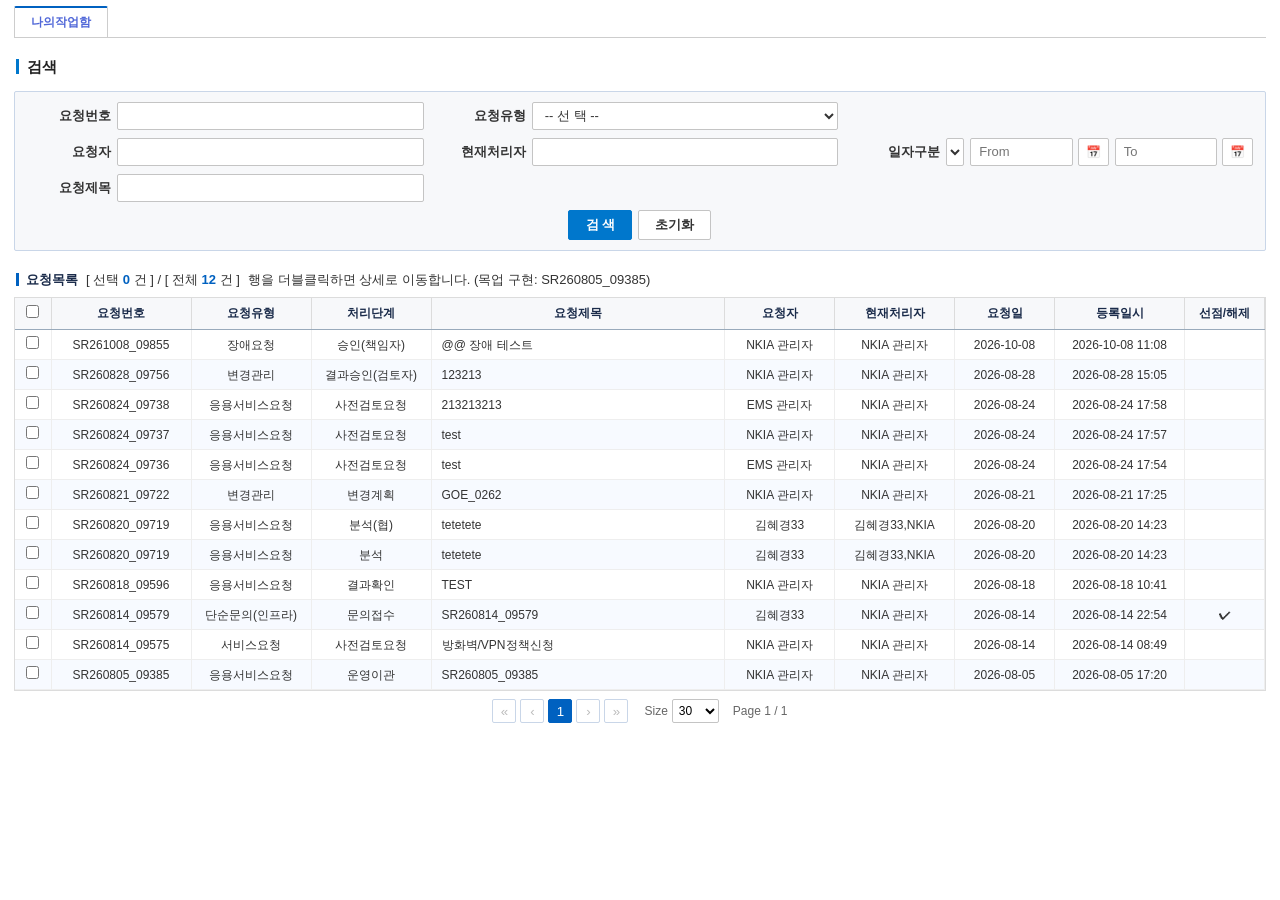
==== commit 35eaedc6: "Add files via upload" ====
--- a/pages/mypage.html
+++ b/pages/mypage.html
@@ -53,7 +53,7 @@
       <div class="subhead">
         <span class="title">요청목록</span>
         <span class="meta">[ 선택 <b id="listChk">0</b> 건 ] / [ 전체 <b id="listTotal">0</b> 건 ]</span>
-        <span class="meta">행을 더블클릭하면 상세로 이동합니다. (목업 구현: SR260429_09385)</span>
+        <span class="meta">행을 더블클릭하면 상세로 이동합니다. (목업 구현: SR260805_09385)</span>
       </div>
       <div class="grid-scroll">
         <table class="grid" style="min-width:1200px;">
@@ -84,7 +84,7 @@
     </section>
 
     <!-- =====================================================================
-         문서 2 · [SR260429_09385] 운영이관 (요청 상세)
+         문서 2 · [SR260805_09385] 운영이관 (요청 상세)
     ====================================================================== -->
     <section class="doc-panel" data-doc="detail" hidden>
 
@@ -182,7 +182,7 @@
             <div class="form-row">
               <div class="fc"><span class="fc-label">요청유형</span>
                 <select class="field" disabled><option>응용서비스요청</option></select></div>
-              <div class="fc"><span class="fc-label">요청번호</span><input class="field" readonly value="SR260429_09385"></div>
+              <div class="fc"><span class="fc-label">요청번호</span><input class="field" readonly value="SR260805_09385"></div>
               <div class="fc"><span class="fc-label">상위연계요청번호</span>
                 <div class="input-wrap"><input class="field" readonly><button class="icon-btn" disabled>↺</button></div></div>
               <div class="fc"></div>
@@ -203,10 +203,10 @@
               <div class="fc"><span class="fc-label req">업무책임자</span>
                 <div class="input-wrap"><input class="field" readonly value="NKIA 관리자"><button class="icon-btn" disabled>🔍</button><button class="icon-btn" disabled>↺</button></div></div>
               <div class="fc"><span class="fc-label req">요청일시</span>
-                <div class="input-wrap"><input class="field" readonly value="2026-04-29"><button class="icon-btn" disabled>📅</button>
+                <div class="input-wrap"><input class="field" readonly value="2026-08-05"><button class="icon-btn" disabled>📅</button>
                   <select class="field field--time" disabled><option>17</option></select><select class="field field--time" disabled><option>20</option></select></div></div>
               <div class="fc"><span class="fc-label req">완료요구일시</span>
-                <div class="input-wrap"><input class="field" readonly value="2026-05-06"><button class="icon-btn" disabled>📅</button>
+                <div class="input-wrap"><input class="field" readonly value="2026-08-12"><button class="icon-btn" disabled>📅</button>
                   <select class="field field--time" disabled><option>17</option></select><select class="field field--time" disabled><option>20</option></select></div></div>
             </div>
             <div class="form-row">
@@ -217,7 +217,7 @@
                 <div class="input-wrap"><input class="field" readonly value="NKIA 관리자"><button class="icon-btn" disabled>🔍</button><button class="icon-btn" disabled>↺</button></div></div>
             </div>
             <div class="form-row">
-              <div class="fc fc--full"><span class="fc-label req">제목</span><input class="field" readonly value="SR260429_09385"></div>
+              <div class="fc fc--full"><span class="fc-label req">제목</span><input class="field" readonly value="SR260805_09385"></div>
             </div>
             <div class="form-row">
               <div class="fc fc--full"><span class="fc-label req">요청내용</span>
@@ -363,20 +363,20 @@
   /* =====================================================================
      1. 나의작업함 (대기함 목록)
   ===================================================================== */
-  var CUR_SR = 'SR260429_09385';   /* 목업으로 상세 구현한 요청 */
+  var CUR_SR = 'SR260805_09385';   /* 목업으로 상세 구현한 요청 */
   var LIST = [
     ['SR261008_09855', '장애요청',       '승인(책임자)',     '@@ 장애 테스트',   'NKIA 관리자', 'NKIA 관리자',       '2026-10-08', '2026-10-08 11:08', ''],
     ['SR260828_09756', '변경관리',       '결과승인(검토자)', '123213',           'NKIA 관리자', 'NKIA 관리자',       '2026-08-28', '2026-08-28 15:05', ''],
     ['SR260824_09738', '응용서비스요청', '사전검토요청',     '213213213',        'EMS 관리자',  'NKIA 관리자',       '2026-08-24', '2026-08-24 17:58', ''],
     ['SR260824_09737', '응용서비스요청', '사전검토요청',     'test',             'NKIA 관리자', 'NKIA 관리자',       '2026-08-24', '2026-08-24 17:57', ''],
     ['SR260824_09736', '응용서비스요청', '사전검토요청',     'test',             'EMS 관리자',  'NKIA 관리자',       '2026-08-24', '2026-08-24 17:54', ''],
-    ['SR260727_09722', '변경관리',       '변경계획',         'GOE_0262',         'NKIA 관리자', 'NKIA 관리자',       '2026-07-27', '2026-07-27 17:25', ''],
-    ['SR260727_09719', '응용서비스요청', '분석(협)',         'tetetete',         '김혜경33',    '김혜경33,NKIA',     '2026-07-27', '2026-07-27 14:23', ''],
-    ['SR260727_09719', '응용서비스요청', '분석',             'tetetete',         '김혜경33',    '김혜경33,NKIA',     '2026-07-27', '2026-07-27 14:23', ''],
-    ['SR260608_09596', '응용서비스요청', '결과확인',         'TEST',             'NKIA 관리자', 'NKIA 관리자',       '2026-06-08', '2026-06-08 10:41', ''],
-    ['SR260605_09579', '단순문의(인프라)','문의접수',        'SR260605_09579',   '김혜경33',    'NKIA 관리자',       '2026-06-05', '2026-06-05 22:54', '✔'],
-    ['SR260605_09575', '서비스요청',     '사전검토요청',     '방화벽/VPN정책신청','NKIA 관리자','NKIA 관리자',       '2026-06-05', '2026-06-05 08:49', ''],
-    ['SR260429_09385', '응용서비스요청', '운영이관',         'SR260429_09385',   'NKIA 관리자', 'NKIA 관리자',       '2026-04-29', '2026-04-29 17:20', '']
+    ['SR260821_09722', '변경관리',       '변경계획',         'GOE_0262',         'NKIA 관리자', 'NKIA 관리자',       '2026-08-21', '2026-08-21 17:25', ''],
+    ['SR260820_09719', '응용서비스요청', '분석(협)',         'tetetete',         '김혜경33',    '김혜경33,NKIA',     '2026-08-20', '2026-08-20 14:23', ''],
+    ['SR260820_09719', '응용서비스요청', '분석',             'tetetete',         '김혜경33',    '김혜경33,NKIA',     '2026-08-20', '2026-08-20 14:23', ''],
+    ['SR260818_09596', '응용서비스요청', '결과확인',         'TEST',             'NKIA 관리자', 'NKIA 관리자',       '2026-08-18', '2026-08-18 10:41', ''],
+    ['SR260814_09579', '단순문의(인프라)','문의접수',        'SR260814_09579',   '김혜경33',    'NKIA 관리자',       '2026-08-14', '2026-08-14 22:54', '✔'],
+    ['SR260814_09575', '서비스요청',     '사전검토요청',     '방화벽/VPN정책신청','NKIA 관리자','NKIA 관리자',       '2026-08-14', '2026-08-14 08:49', ''],
+    ['SR260805_09385', '응용서비스요청', '운영이관',         'SR260805_09385',   'NKIA 관리자', 'NKIA 관리자',       '2026-08-05', '2026-08-05 17:20', '']
   ];
   var listView = LIST.slice();
 
@@ -438,24 +438,24 @@
   });
 
   /* =====================================================================
-     3. 절차 흐름도 (원본 SR260429_09385 이력) · 이전 단계 접기 패널
+     3. 절차 흐름도 (원본 SR260805_09385 이력) · 이전 단계 접기 패널
   ===================================================================== */
   var USER = 'NKIA 관리자';
   var FLOW = [
-    { name: '요청등록',               s: '2026-04-29 17:20', e: '2026-04-29 17:20' },
-    { name: '사전검토요청',           s: '2026-04-29 17:20', e: '2026-04-29 17:21' },
-    { name: '요청부서 책임자승인',    s: '2026-04-29 17:21', e: '2026-04-29 17:21' },
-    { name: '관리부서 책임자승인',    s: '2026-04-29 17:21', e: '2026-04-29 17:21' },
-    { name: '접수',                   s: '2026-04-29 17:21', e: '2026-04-29 17:21' },
-    { name: '분석',                   s: '2026-04-29 17:21', e: '2026-04-29 17:22' },
-    { name: '[협업] 분석(협)',        s: '2026-04-29 17:21', e: '2026-04-29 17:21' },
-    { name: '개발부서 책임자승인',    s: '2026-04-29 17:22', e: '2026-04-29 17:22' },
-    { name: '설계/개발',              s: '2026-04-29 17:22', e: '2026-04-29 17:23' },
-    { name: '[협업] 설계/개발(협)',   s: '2026-04-29 17:22', e: '2026-04-29 17:22' },
-    { name: '3자 단위테스트',         s: '2026-04-29 17:23', e: '2026-04-29 17:23' },
-    { name: '[협업] 3자 단위테스트(협)', s: '2026-04-29 17:23', e: '2026-04-29 17:23' },
-    { name: '사용자승인 테스트',      s: '2026-04-29 17:23', e: '2026-04-29 17:23' },
-    { name: '운영이관',               s: '2026-04-29 17:23', e: '' }
+    { name: '요청등록',               s: '2026-08-05 17:20', e: '2026-08-05 17:20' },
+    { name: '사전검토요청',           s: '2026-08-05 17:20', e: '2026-08-05 17:21' },
+    { name: '요청부서 책임자승인',    s: '2026-08-05 17:21', e: '2026-08-05 17:21' },
+    { name: '관리부서 책임자승인',    s: '2026-08-05 17:21', e: '2026-08-05 17:21' },
+    { name: '접수',                   s: '2026-08-05 17:21', e: '2026-08-05 17:21' },
+    { name: '분석',                   s: '2026-08-05 17:21', e: '2026-08-05 17:22' },
+    { name: '[협업] 분석(협)',        s: '2026-08-05 17:21', e: '2026-08-05 17:21' },
+    { name: '개발부서 책임자승인',    s: '2026-08-05 17:22', e: '2026-08-05 17:22' },
+    { name: '설계/개발',              s: '2026-08-05 17:22', e: '2026-08-05 17:23' },
+    { name: '[협업] 설계/개발(협)',   s: '2026-08-05 17:22', e: '2026-08-05 17:22' },
+    { name: '3자 단위테스트',         s: '2026-08-05 17:23', e: '2026-08-05 17:23' },
+    { name: '[협업] 3자 단위테스트(협)', s: '2026-08-05 17:23', e: '2026-08-05 17:23' },
+    { name: '사용자승인 테스트',      s: '2026-08-05 17:23', e: '2026-08-05 17:23' },
+    { name: '운영이관',               s: '2026-08-05 17:23', e: '' }
   ];
   var ACTIVE = FLOW.length - 1;
   function info(t, v) {
@@ -500,22 +500,22 @@
        - 대상 CSR   : 현재 요청과 동일한 업무코드(BIZ)의 CSR 전체, 요청일 기간으로 검색
        - CSR 전송 현황 : 현재 요청번호(CUR_SR)를 포함한 그룹만, 그룹요청번호 내림차순
   ===================================================================== */
-  var BIZ = { code: 'SFZ', name: '1회용교통카드' };   /* SR260429_09385 의 업무 */
+  var BIZ = { code: 'SFZ', name: '1회용교통카드' };   /* SR260805_09385 의 업무 */
   var TARGETS = [
-    { no: 'SR260429_09385', title: 'SR260429_09385',                       date: '2026-04-29', user: 'NKIA 관리자', step: '운영이관' },
-    { no: 'SR260601_09563', title: '@@test@@test@@test@@test@@test@@test', date: '2026-06-01', user: 'NKIA 관리자', step: '설계/개발' },
-    { no: 'SR260602_09564', title: 'SR260602_09564',                       date: '2026-06-02', user: 'NKIA 관리자', step: '요청종료' },
-    { no: 'SR260608_09595', title: 'SR260608_09595',                       date: '2026-06-08', user: '김혜경33',    step: '요청종료' },
-    { no: 'SR260317_08425', title: 'SR260317_08420',                       date: '2026-03-17', user: 'NKIA 관리자', step: '요청종료' }
+    { no: 'SR260805_09385', title: 'SR260805_09385',                       date: '2026-08-05', user: 'NKIA 관리자', step: '운영이관' },
+    { no: 'SR260811_09563', title: '@@test@@test@@test@@test@@test@@test', date: '2026-08-11', user: 'NKIA 관리자', step: '설계/개발' },
+    { no: 'SR260812_09564', title: 'SR260812_09564',                       date: '2026-08-12', user: 'NKIA 관리자', step: '요청종료' },
+    { no: 'SR260818_09595', title: 'SR260818_09595',                       date: '2026-08-18', user: '김혜경33',    step: '요청종료' },
+    { no: 'SR260803_08425', title: 'SR260803_08420',                       date: '2026-08-03', user: 'NKIA 관리자', step: '요청종료' }
   ];
   function titleOf(no) { for (var i = 0; i < TARGETS.length; i++) if (TARGETS[i].no === no) return TARGETS[i].title; return ''; }
 
   /* 전송 이력 (전체). 현재 요청이 포함되지 않은 그룹도 검증에는 쓰이지만 목록에는 보이지 않는다. */
   var SENT = [
-    { grp: 'GR260330_00001', no: 'SR260317_08425', sendDt: '2026-03-30', sendSt: '완료', cancelDt: '', cancelSt: '' },
-    { grp: 'GR261012_00001', no: 'SR260429_09385', sendDt: '2026-10-12', sendSt: '완료', cancelDt: '2026-10-13', cancelSt: '완료' },
-    { grp: 'GR261015_00001', no: 'SR260429_09385', sendDt: '2026-10-15', sendSt: '완료', cancelDt: '', cancelSt: '' },
-    { grp: 'GR261015_00001', no: 'SR260602_09564', sendDt: '2026-10-15', sendSt: '완료', cancelDt: '', cancelSt: '' }
+    { grp: 'GR260804_00001', no: 'SR260803_08425', sendDt: '2026-08-03', sendSt: '완료', cancelDt: '', cancelSt: '' },
+    { grp: 'GR261012_00001', no: 'SR260805_09385', sendDt: '2026-10-12', sendSt: '완료', cancelDt: '2026-10-13', cancelSt: '완료' },
+    { grp: 'GR261015_00001', no: 'SR260805_09385', sendDt: '2026-10-15', sendSt: '완료', cancelDt: '', cancelSt: '' },
+    { grp: 'GR261015_00001', no: 'SR260812_09564', sendDt: '2026-10-15', sendSt: '완료', cancelDt: '', cancelSt: '' }
   ];
   function isCancelled(r) { return r.cancelSt === '완료'; }
 
@@ -602,8 +602,8 @@
   $('btnSend').addEventListener('click', function () {
     var nos = []; each($('tgtBody').querySelectorAll('.tgt-chk:checked'), function (c) { nos.push(c.closest('tr').dataset.no); });
     if (!nos.length) { uiAlert('전송할 CSR을 선택하세요.'); return; }
-    if (nos.indexOf(CUR_SR) < 0) { uiAlert('현재 SR요청이 선택되지 않았습니다.'); return; }   /* 현재 요청 미포함 전송 차단 */
-    if (isDuplicate(nos)) { uiAlert('이미 등록된 SR입니다.'); return; }
+    if (nos.indexOf(CUR_SR) < 0) { uiAlert('현재 요청번호 [SR260805_09385] 선택은 필수입니다.'); return; }   /* 현재 요청 미포함 전송 차단 */
+    if (isDuplicate(nos)) { uiAlert('이미 전송된 요청번호입니다.'); return; }
     var grp = nextGroupNo();
     nos.forEach(function (no) { SENT.push({ grp: grp, no: no, sendDt: TODAY, sendSt: '완료', cancelDt: '', cancelSt: '' }); });
     renderTargets(); renderSent();   /* 대상 CSR 목록은 그대로 유지(선택만 해제) */
@@ -622,7 +622,7 @@
   });
 
   /* 팝업 열기/닫기 · 검색 */
-  function resetCsrSearch() { $('csrFrom').value = monthsAgo(6); $('csrTo').value = TODAY; }
+  function resetCsrSearch() { $('csrFrom').value = monthsAgo(3); $('csrTo').value = TODAY; }
   $('btnCsrOpen').addEventListener('click', function () {
     resetCsrSearch(); renderTargets(); renderSent();
     $('csrModal').classList.add('open');
